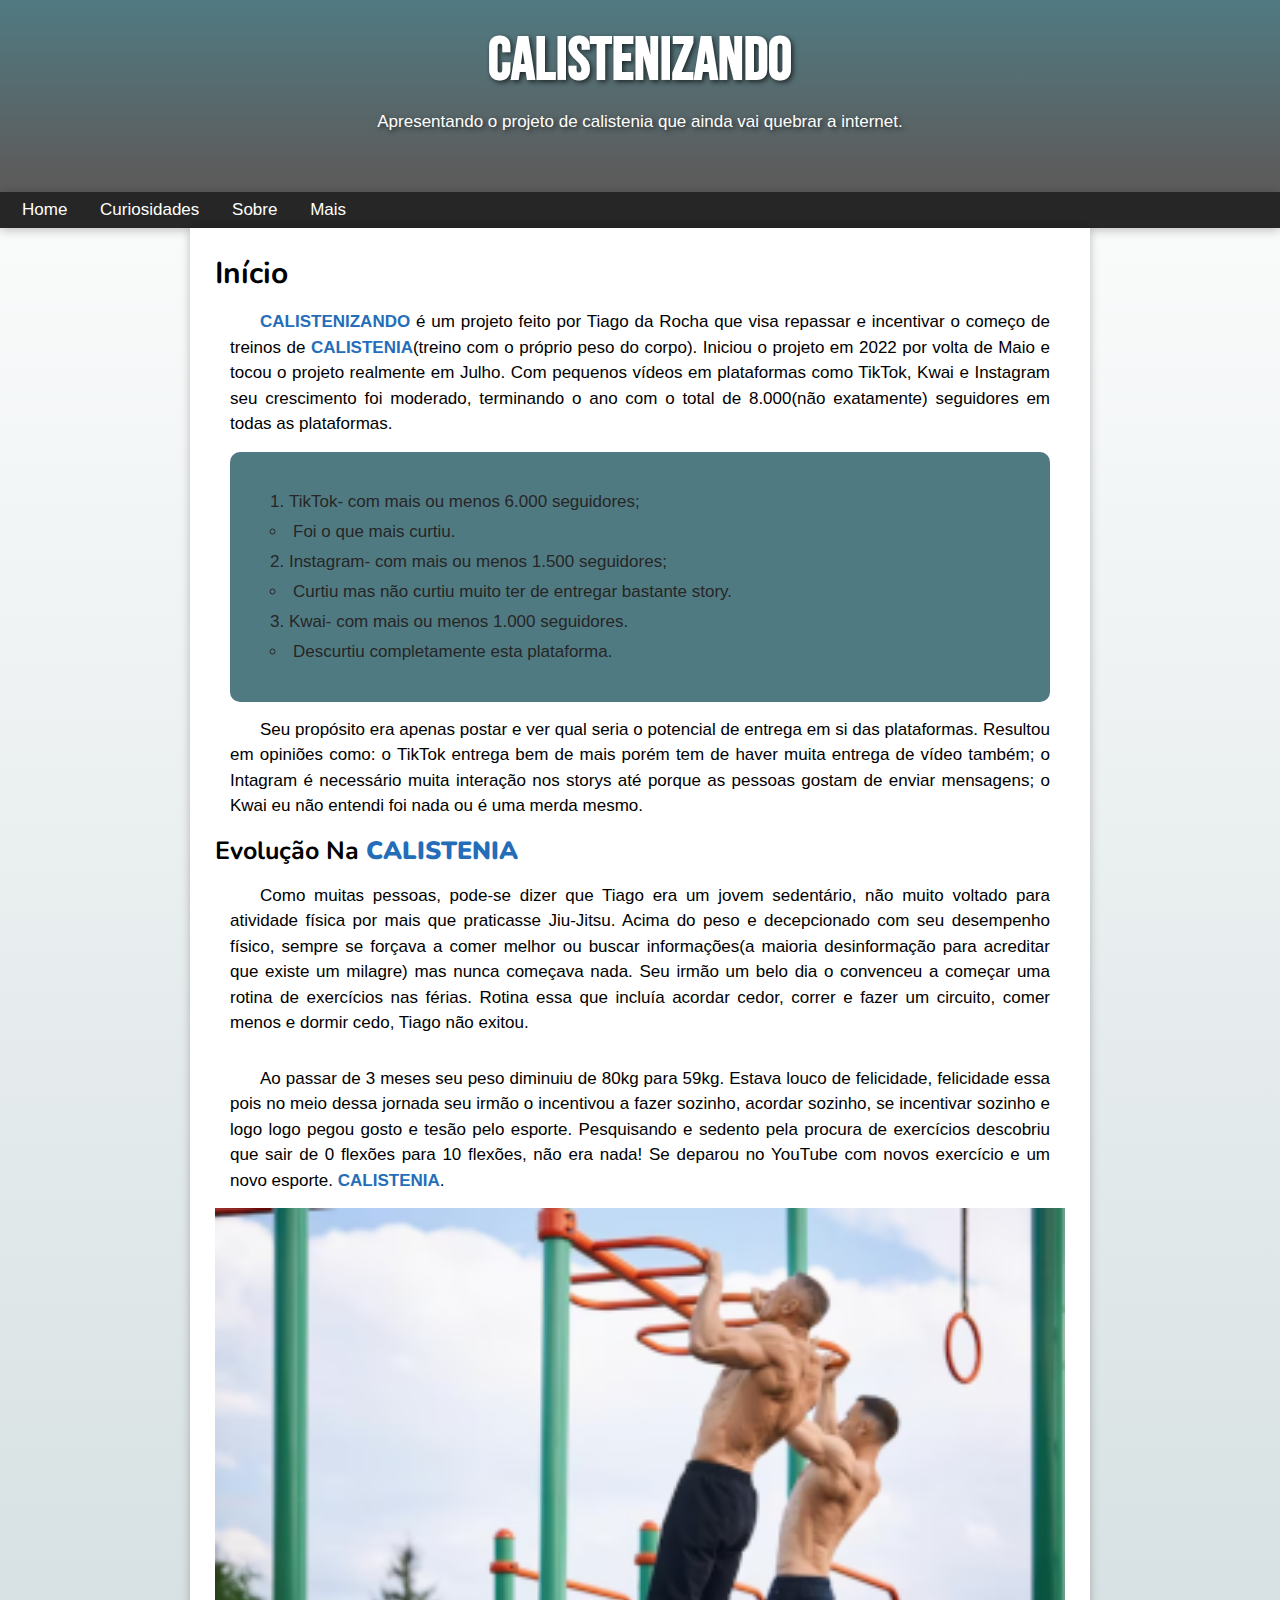
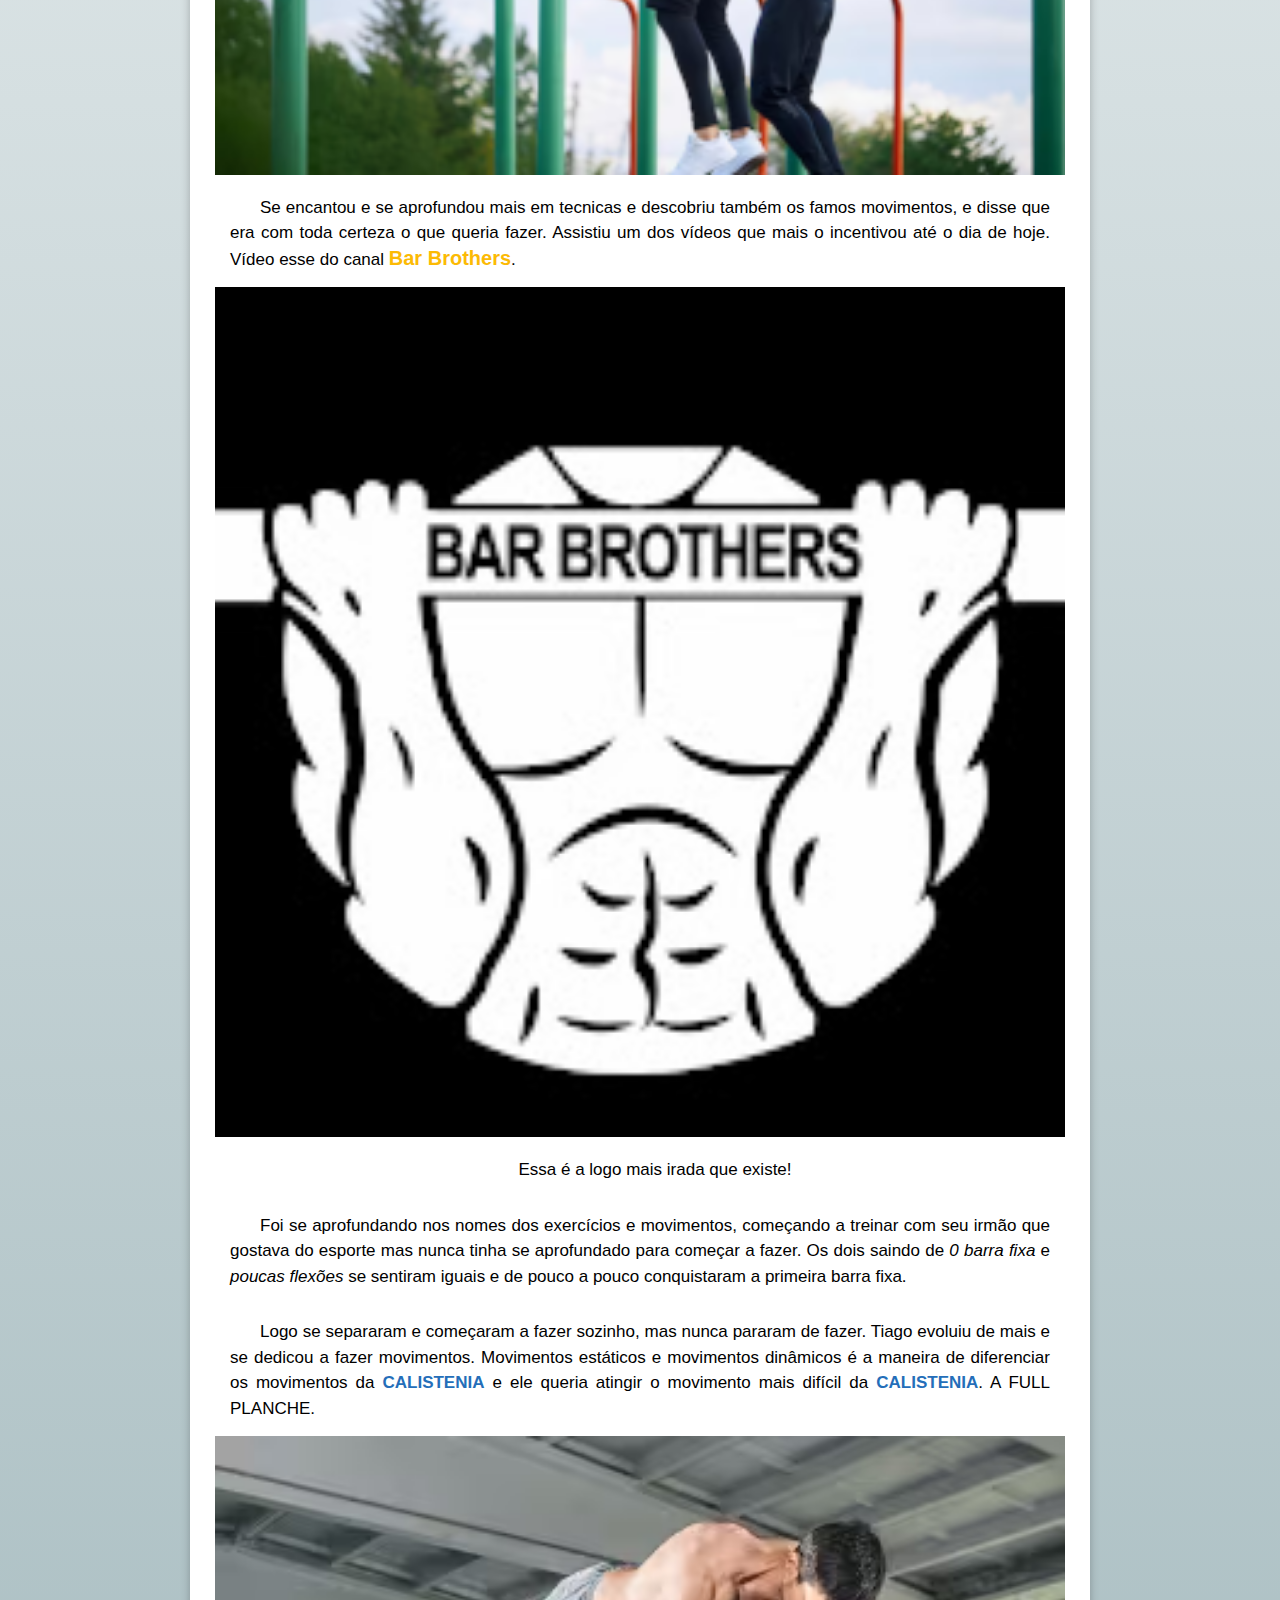
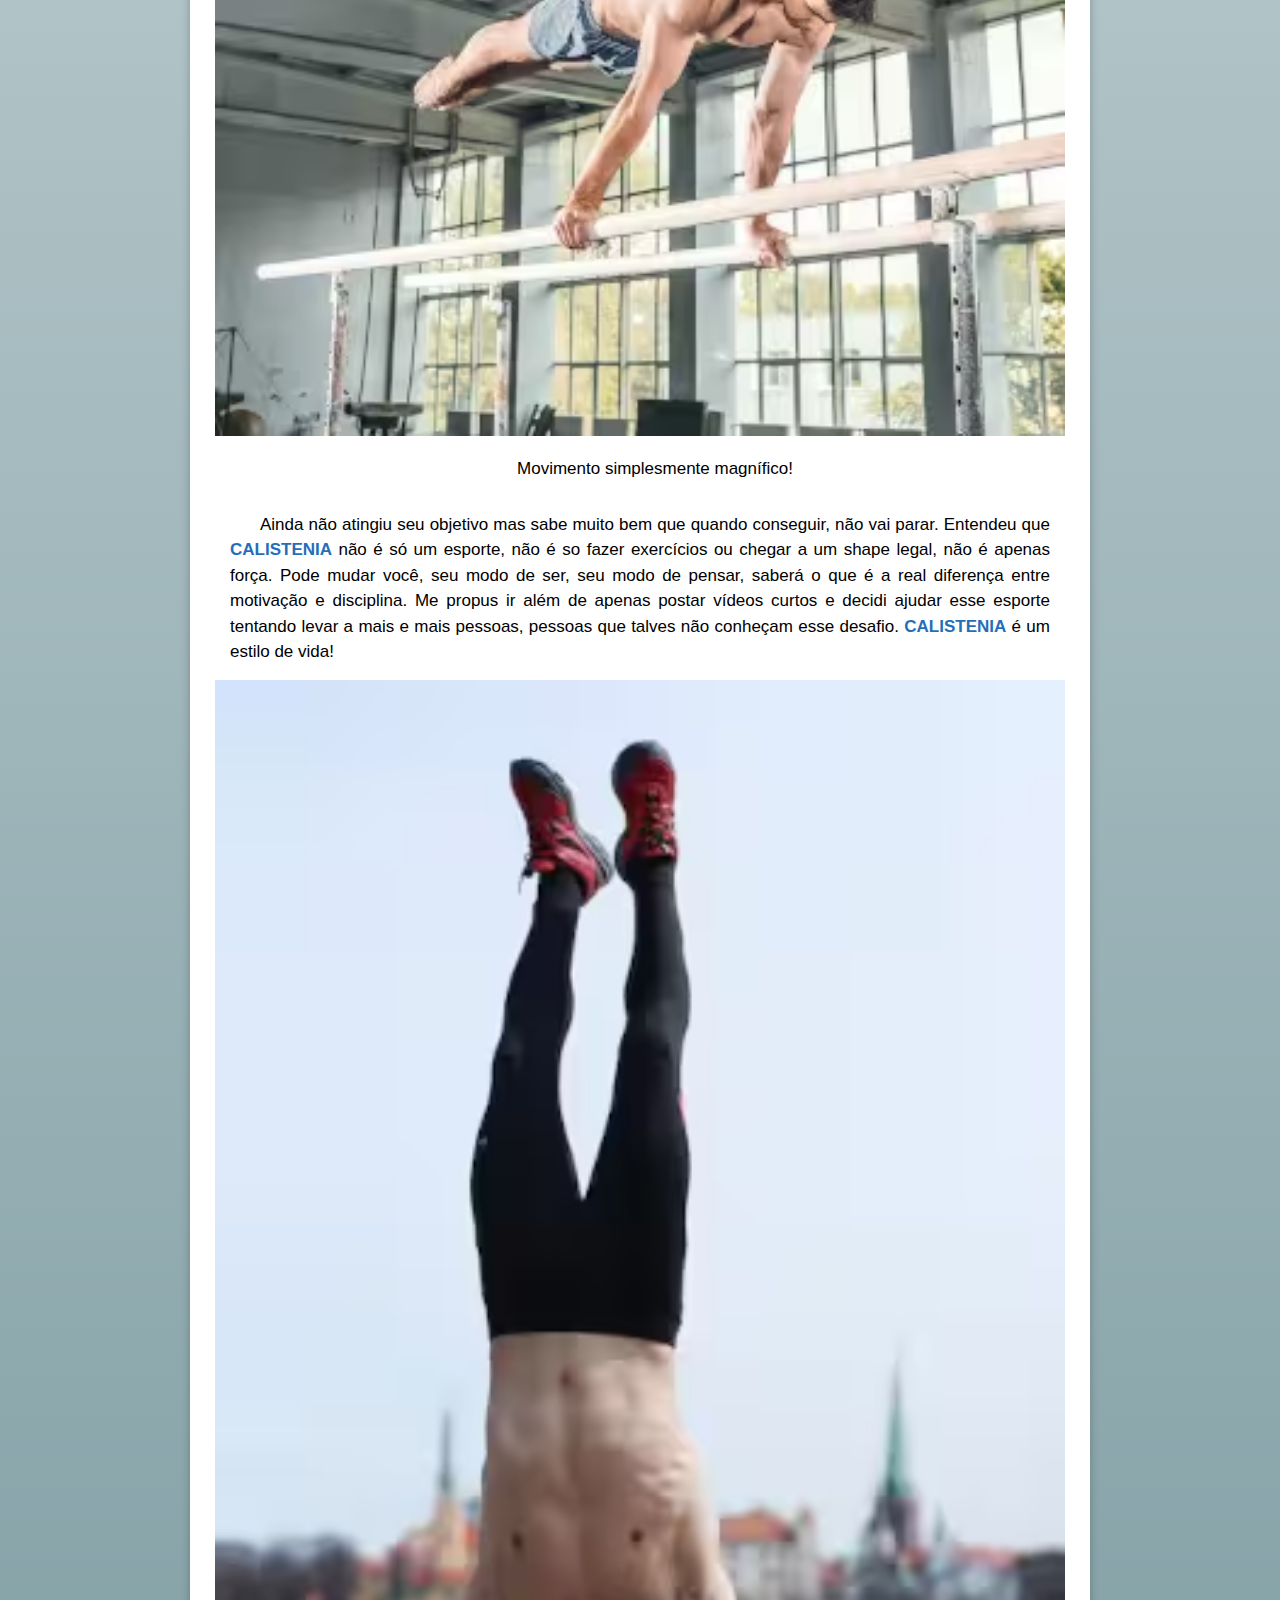
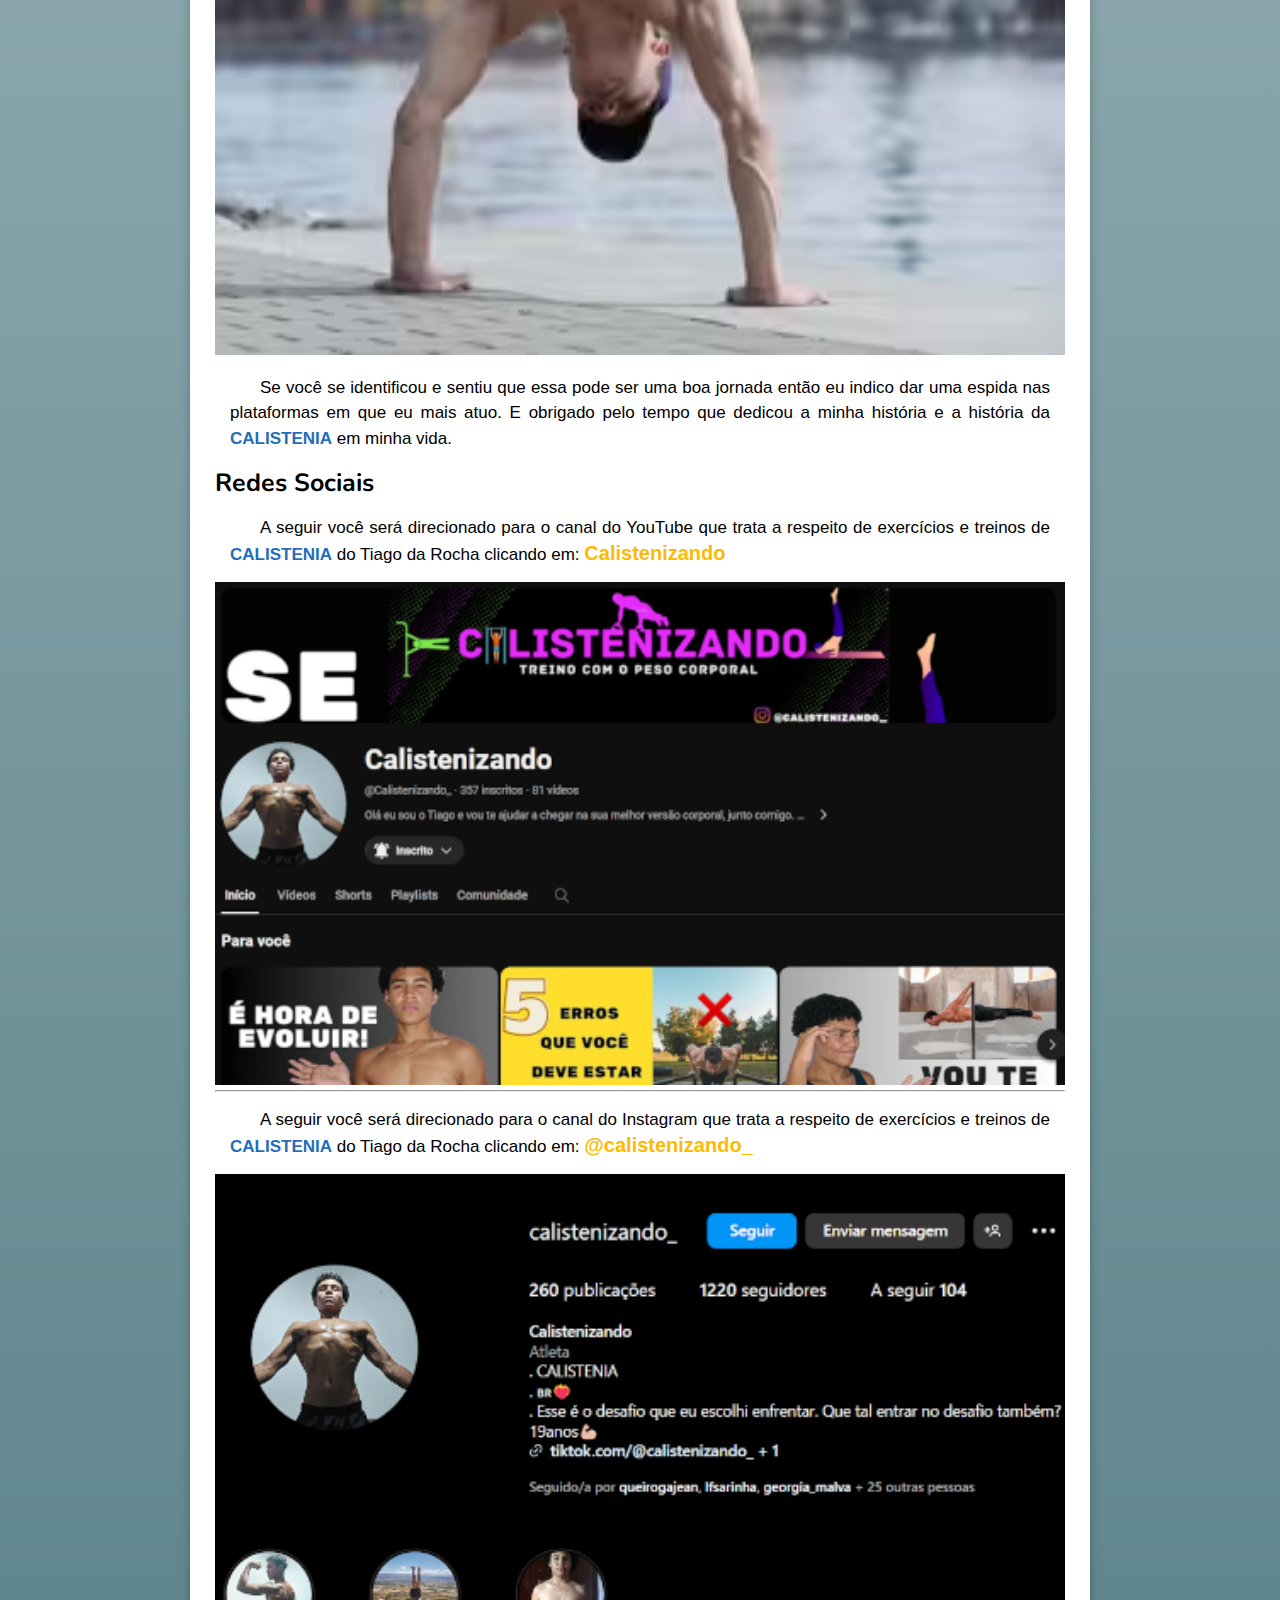
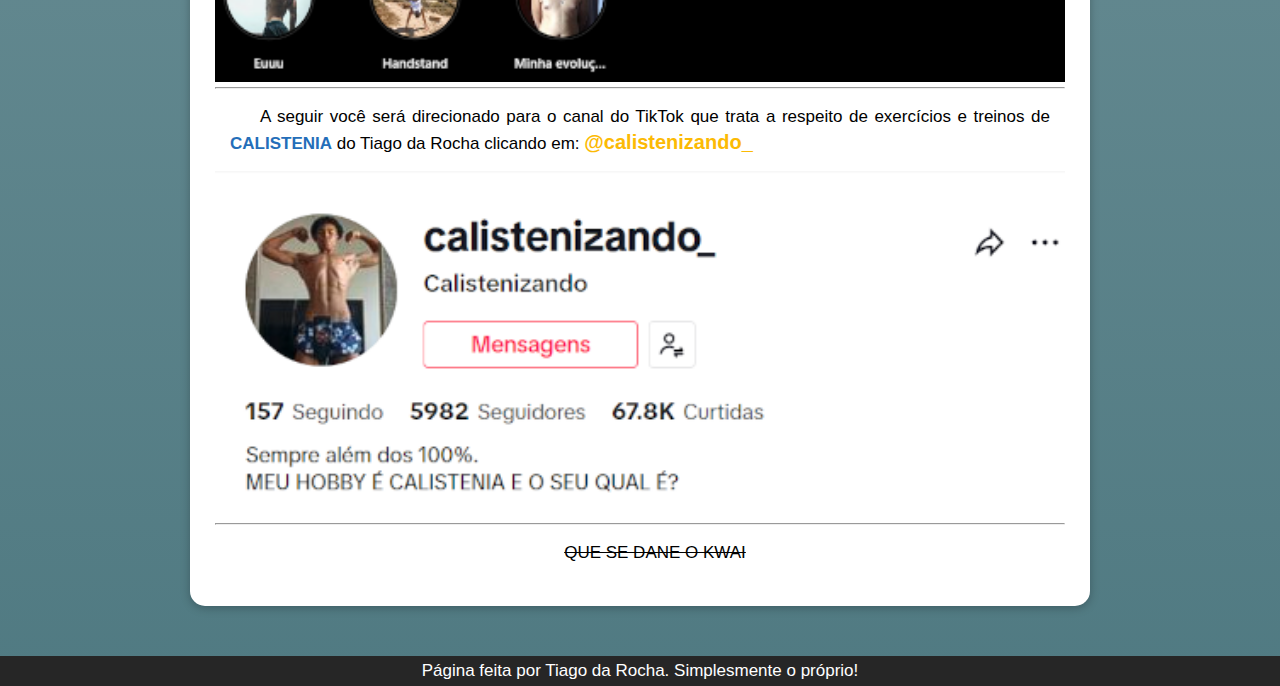
==== index.html @ 6c4c1289 "oi" ====
<!DOCTYPE html>
<html lang="pt-br">
<head>
    <meta charset="UTF-8">
    <meta name="viewport" content="width=device-width, initial-scale=1.0">
    <title>Trabalhando Com Links</title>
    <link rel="stylesheet" href="style.css">
</head>
<body>
    <header>
        <h1>CALISTENIZANDO</h1>
        <p>Apresentando o projeto de calistenia que ainda vai quebrar a internet.</p>
    </header>

    <nav>
        <a href="#">Home</a>
        <a href="#">Curiosidades</a>
        <a href="#">Sobre</a>
        <a href="#">Mais</a>
    </nav>

    <main>
        <article>
            <h1>Início</h1>
            <p>
                <strong>CALISTENIZANDO</strong> é um projeto feito por Tiago da Rocha que visa repassar e incentivar o começo de treinos de <strong>CALISTENIA</strong>(treino com o próprio peso do corpo). Iniciou o projeto em 2022 por volta de Maio e tocou o projeto realmente em Julho. Com pequenos vídeos em plataformas como TikTok, Kwai e Instagram seu crescimento foi moderado, terminando o ano com o total de 8.000(não exatamente) seguidores em todas as plataformas.
            </p>
            <div>
                <ol type="1">
                    <li>TikTok- com mais ou menos 6.000 seguidores;</li>
                        <ul>
                            <li>Foi o que mais curtiu.</li>
                        </ul>
                    <li>Instagram- com mais ou menos 1.500 seguidores;</li>
                        <ul>
                            <li>Curtiu mas não curtiu muito ter de entregar bastante story.</li>
                        </ul>
                    <li>Kwai- com mais ou menos 1.000 seguidores.</li>
                        <ul>
                            <li>Descurtiu completamente esta plataforma.</li>
                        </ul>
                </ol>
            </div>

            <p>
                Seu propósito era apenas postar e ver qual seria o potencial de entrega em si das plataformas. Resultou em opiniões como: o TikTok entrega bem de mais porém tem de haver muita entrega de vídeo também; o Intagram é necessário muita interação nos storys até porque as pessoas gostam de enviar mensagens; o Kwai eu não entendi foi nada ou é uma merda mesmo.
            </p>

            <h2>Evolução Na <strong>CALISTENIA</strong></h2>

            <p>
                Como muitas pessoas, pode-se dizer que Tiago era um jovem sedentário, não muito voltado para atividade física por mais que praticasse Jiu-Jitsu. Acima do peso e decepcionado com seu desempenho físico, sempre se forçava a comer melhor ou buscar informações(a maioria desinformação para acreditar que existe um milagre) mas nunca começava nada. Seu irmão um belo dia o convenceu a começar uma rotina de exercícios nas férias. Rotina essa que incluía acordar cedor, correr e fazer um circuito, comer menos e dormir cedo, Tiago não exitou.
            </p>

            <p>
                Ao passar de 3 meses seu peso diminuiu de 80kg para 59kg. Estava louco de felicidade, felicidade essa pois no meio dessa jornada seu irmão o incentivou a fazer sozinho, acordar sozinho, se incentivar sozinho e logo logo pegou gosto e tesão pelo esporte. Pesquisando e sedento pela procura de exercícios descobriu que sair de 0 flexões para 10 flexões, não era nada! Se deparou no YouTube com novos exercício e um novo esporte. <strong>CALISTENIA</strong>.
            </p>

            <img src="imagens/p1.calistenia.png" alt="iniciocalistenia">

            <p>
                Se encantou e se aprofundou mais em tecnicas e descobriu também os famos movimentos, e disse que era com toda certeza o que queria fazer. Assistiu um dos vídeos que mais o incentivou até o dia de hoje. Vídeo esse do canal <a href="https://www.youtube.com/@BarBrothers1" target="_blank" rel="external">Bar Brothers</a>.
            </p>

            <img src="imagens/logobarbrothers.jpg" alt="BarBrothers">
        
            <p class="meio">
                Essa é a logo mais irada que existe!
            </p>

            <p>
                Foi se aprofundando nos nomes dos exercícios e movimentos, começando a treinar com seu irmão que gostava do esporte mas nunca tinha se aprofundado para começar a fazer. Os dois saindo de <em>0 barra fixa</em> e <em>poucas flexões</em> se sentiram iguais e de pouco a pouco conquistaram a primeira barra fixa.
            </p>
        
            <p>
                Logo se separaram e começaram a fazer sozinho, mas nunca pararam de fazer. Tiago evoluiu de mais e se dedicou a fazer movimentos. Movimentos estáticos e movimentos dinâmicos é a maneira de diferenciar os movimentos da <strong>CALISTENIA</strong> e ele queria atingir o movimento mais difícil da <strong>CALISTENIA</strong>. A FULL PLANCHE.
            </p>

            <img src="imagens/p2.calistenia.avif" alt="FullPlanche">
            <p class="meio">
                Movimento simplesmente magnífico!
            </p>
            
            <p>
                Ainda não atingiu seu objetivo mas sabe muito bem que quando conseguir, não vai parar. Entendeu que <strong>CALISTENIA</strong> não é só um esporte, não é so fazer exercícios ou chegar a um shape legal, não é apenas força. Pode mudar você, seu modo de ser, seu modo de pensar, saberá o que é a real diferença entre motivação e disciplina. Me propus ir além de apenas postar vídeos curtos e decidi ajudar esse esporte tentando levar a mais e mais pessoas, pessoas que talves não conheçam esse desafio. <strong>CALISTENIA</strong> é um estilo de vida!
            </p>

            <img src="imagens/p3.calistenia.avif" alt="EstiloDeVida">

            <p>
                Se você se identificou e sentiu que essa pode ser uma boa jornada então eu indico dar uma espida nas plataformas em que eu mais atuo. E obrigado pelo tempo que dedicou a minha história e a história da <strong>CALISTENIA</strong> em minha vida.
            </p>
            
            <h2>Redes Sociais</h2>

            <p>
                A seguir você será direcionado para o canal do YouTube que trata a respeito de exercícios e treinos de <strong>CALISTENIA</strong> do Tiago da Rocha clicando em: <a href="https://www.youtube.com/@Calistenizando_" target="_blank" rel="external">Calistenizando</a>
            </p>

            <img src="imagens/calistenizando1.png" alt="CalistenizandoYouTube">

            <hr>
            <p>
                A seguir você será direcionado para o canal do Instagram que trata a respeito de exercícios e treinos de <strong>CALISTENIA</strong> do Tiago da Rocha clicando em: <a href="https://www.instagram.com/calistenizando_/" target="_blank" rel="external">@calistenizando_</a>
            </p>

            <img src="imagens/calistenizando2.png" alt="CalistenizandoInstagram">

            <hr>
            <p>
                A seguir você será direcionado para o canal do TikTok que trata a respeito de exercícios e treinos de <strong>CALISTENIA</strong> do Tiago da Rocha clicando em: <a href="https://www.tiktok.com/@calistenizando_" target="_blank" rel="external">@calistenizando_</a>
            </p>

            <img src="imagens/calistenizando3.png" alt="CalistenizandoTikTok">

            <hr>

            <p class="meio">
                <del>QUE SE DANE O KWAI</del>
            </p>
        
        </article>
    </main>
    <footer>
        Página feita por Tiago da Rocha. Simplesmente o próprio!
    </footer>
</body>
</html>
---- style.css ----
@charset "UTF-8";

@import url('https://fonts.googleapis.com/css2?family=Bebas+Neue&family=Oswald:wght@200..700&display=swap');


@import url('https://fonts.googleapis.com/css2?family=Bebas+Neue&family=Nunito:ital,wght@0,200..1000;1,200..1000&family=Oswald:wght@200..700&display=swap');

/* 
Cores do Site:
    #8F553F
    #F2E8E4
    #262626
    #E2E8CE
    #748386

*/


* {
    margin: 0px;
    padding: 0px;
}

/* Varáveis em CSS */

:root {
    --cor0: #ffffff;
    --cor1: #507a82;
    --cor2: #246EB9;
    --cor3: #FCBA04;
    --cor4: #262626; 

    --font-padrao: Arial, Verdana, Helvetica, sans-serif;
    --font-destaque: 'Bebas Neue';
    --font-h: 'Nunito';
}

/* Corpo do Site */

body{
    background-image: linear-gradient(to bottom, var(--cor0), var(--cor1));
    font: normal 500 17px var(--font-padrao);
}

/* Cabeça do Site */

header {
    background-image: linear-gradient(to bottom, var(--cor1), #424242db 90%);
    text-align: center;
    padding: 25px;
    padding-bottom: 60px;
    color: white;
    text-shadow: 2px 2px 5px rgba(0, 0, 0, 0.648);
}

header > h1 {
    font-family: var(--font-destaque);
    padding-bottom: 15px;
    font-size: 60px;
}

header > p {
    margin-left: 10px;
    margin-right: 10px;
}

/* Barra de Navegação do Site */

nav {
    background-color: var(--cor4);
    padding: 8px;
    box-shadow: 0px 2px 10px rgba(0, 0, 0, 0.250);
}

nav > a {
    color: var(--cor0);
    text-decoration: none;
    margin: 5px;
    padding: 9px;
}

nav > a:hover {
    background-color: var(--cor2);
    border-radius: 10px;
    text-decoration: underline;
}

/* Conteúdo Principal */

main {
    background-color: white;
    margin: auto;
    max-width: 900px;
    min-width: 300px;
    box-shadow: 0px 2px 10px rgba(0, 0, 0, 0.250);
    border-bottom-left-radius: 15px;
    border-bottom-right-radius: 15px;
}

main > article {
    margin: auto;
    padding: 25px;
    margin-bottom: 50px;
}

/* Font do Conteúdo Principal */

main h1 {
    font-family: 'Nunito';
    font-size: 30px;
}

main h2 {
    font-family: 'Nunito';
    font-size: 25px;
}

main p {
    text-align: justify;
    text-indent: 30px;
    padding: 15px;
    line-height: 1.5em;
}

main ol {
    background-color: var(--cor1);
    list-style-position: inside;
    padding: 35px;
    color: var(--cor4);
    border-radius: 10px;
    margin-left: 15px;
    margin-right: 15px;
}

main li {
    padding: 5px;
}

main strong {
    color: var(--cor2);
}

main a {
    color: var(--cor3);
    text-decoration: none;
    font-weight: 600;
    font-size: 20px; 
}

main a:hover {
    background-color: var(--cor1);
    text-decoration: underline;
}

main p.meio {
    text-align: center;
}

/* Imagens do Site */

main img{
    width: 100%;
}







/* Rodapé do Site */

footer {
    background-color: var(--cor4);
    color: var(--cor0);
    text-align: center;
    padding: 5px;
}
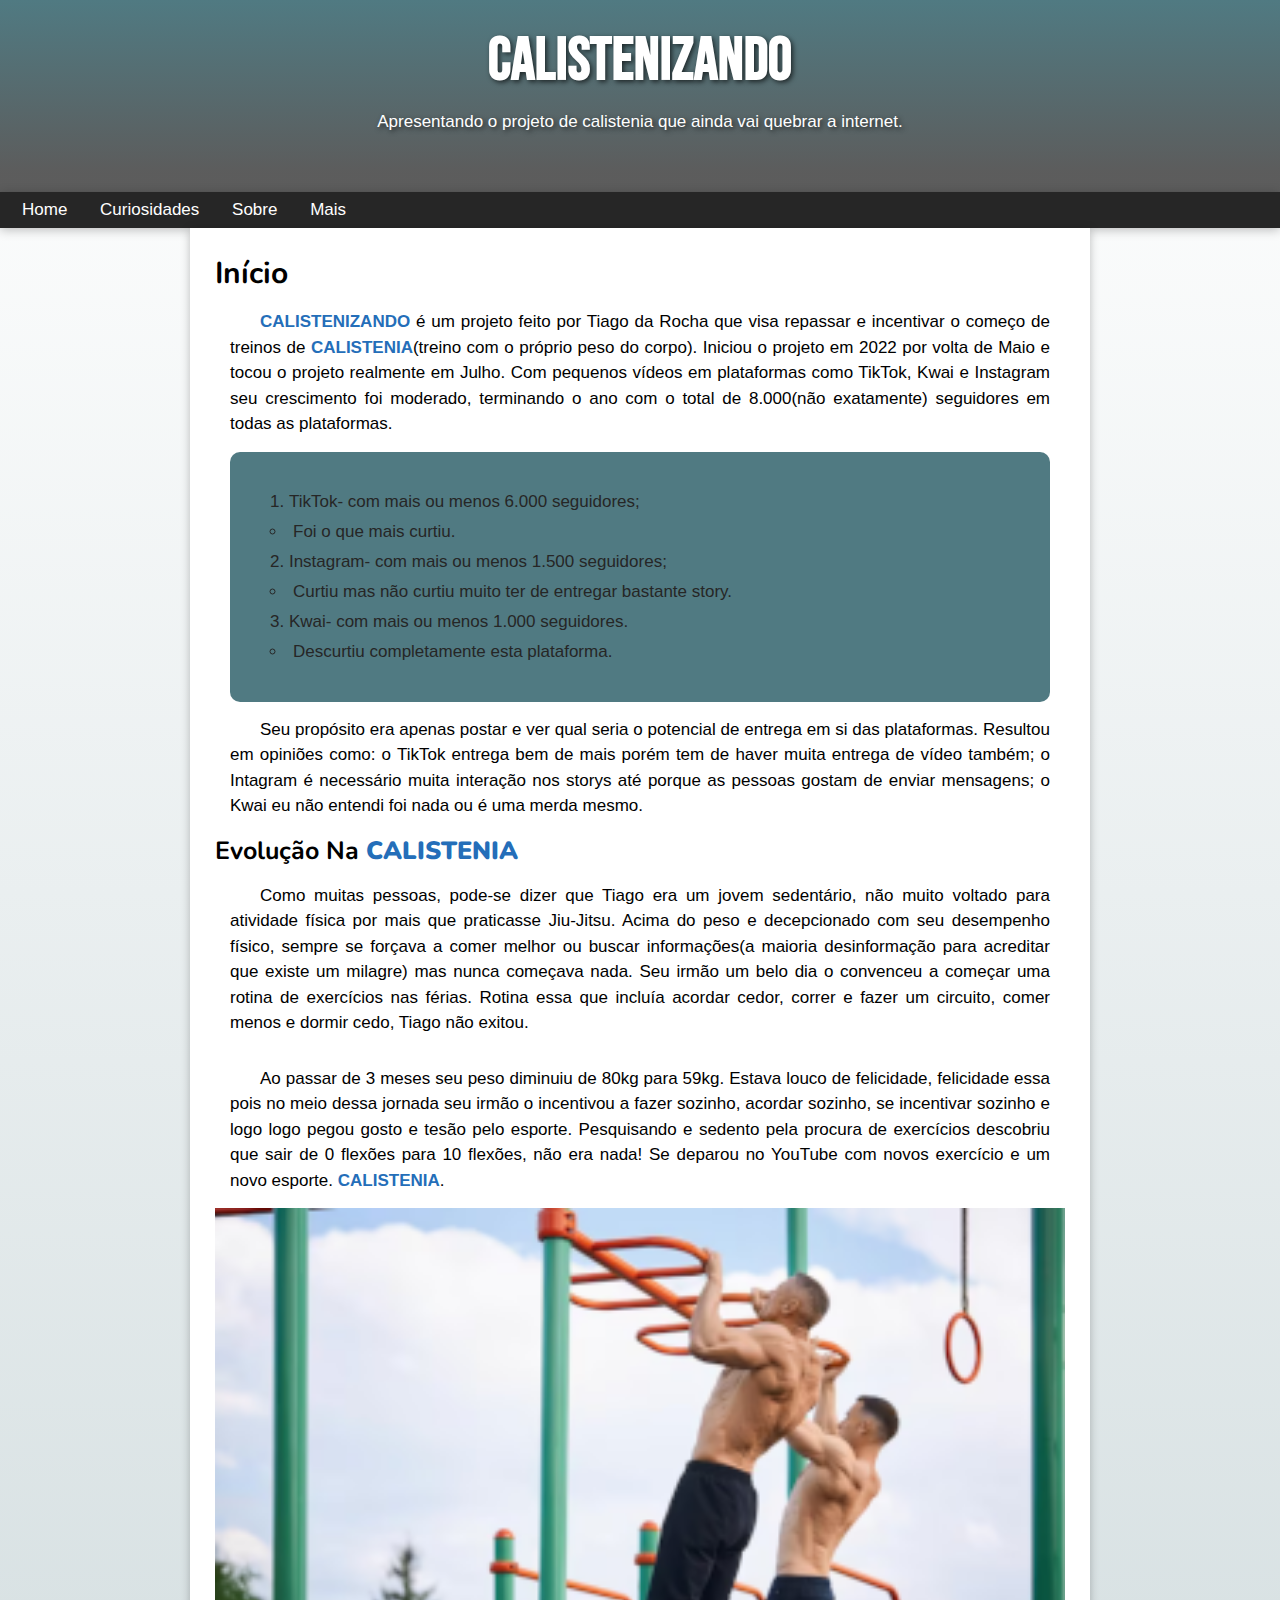
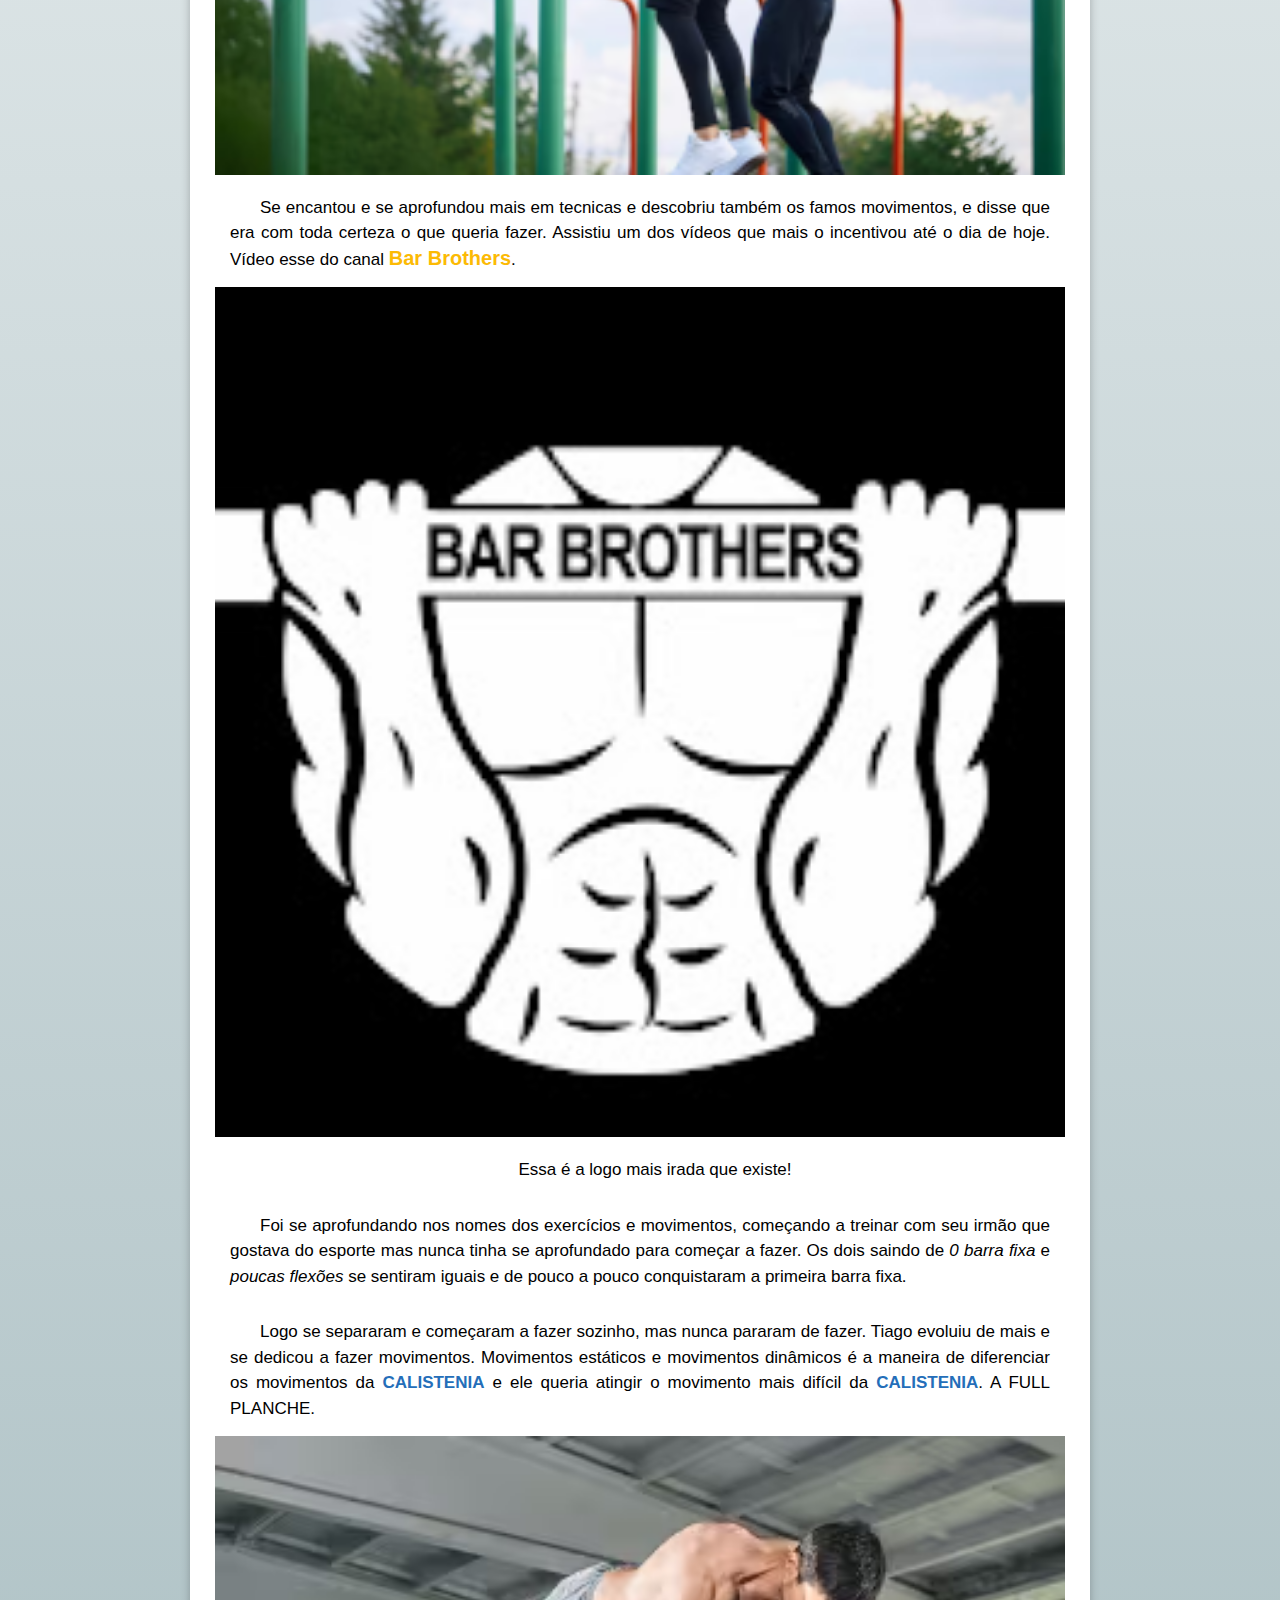
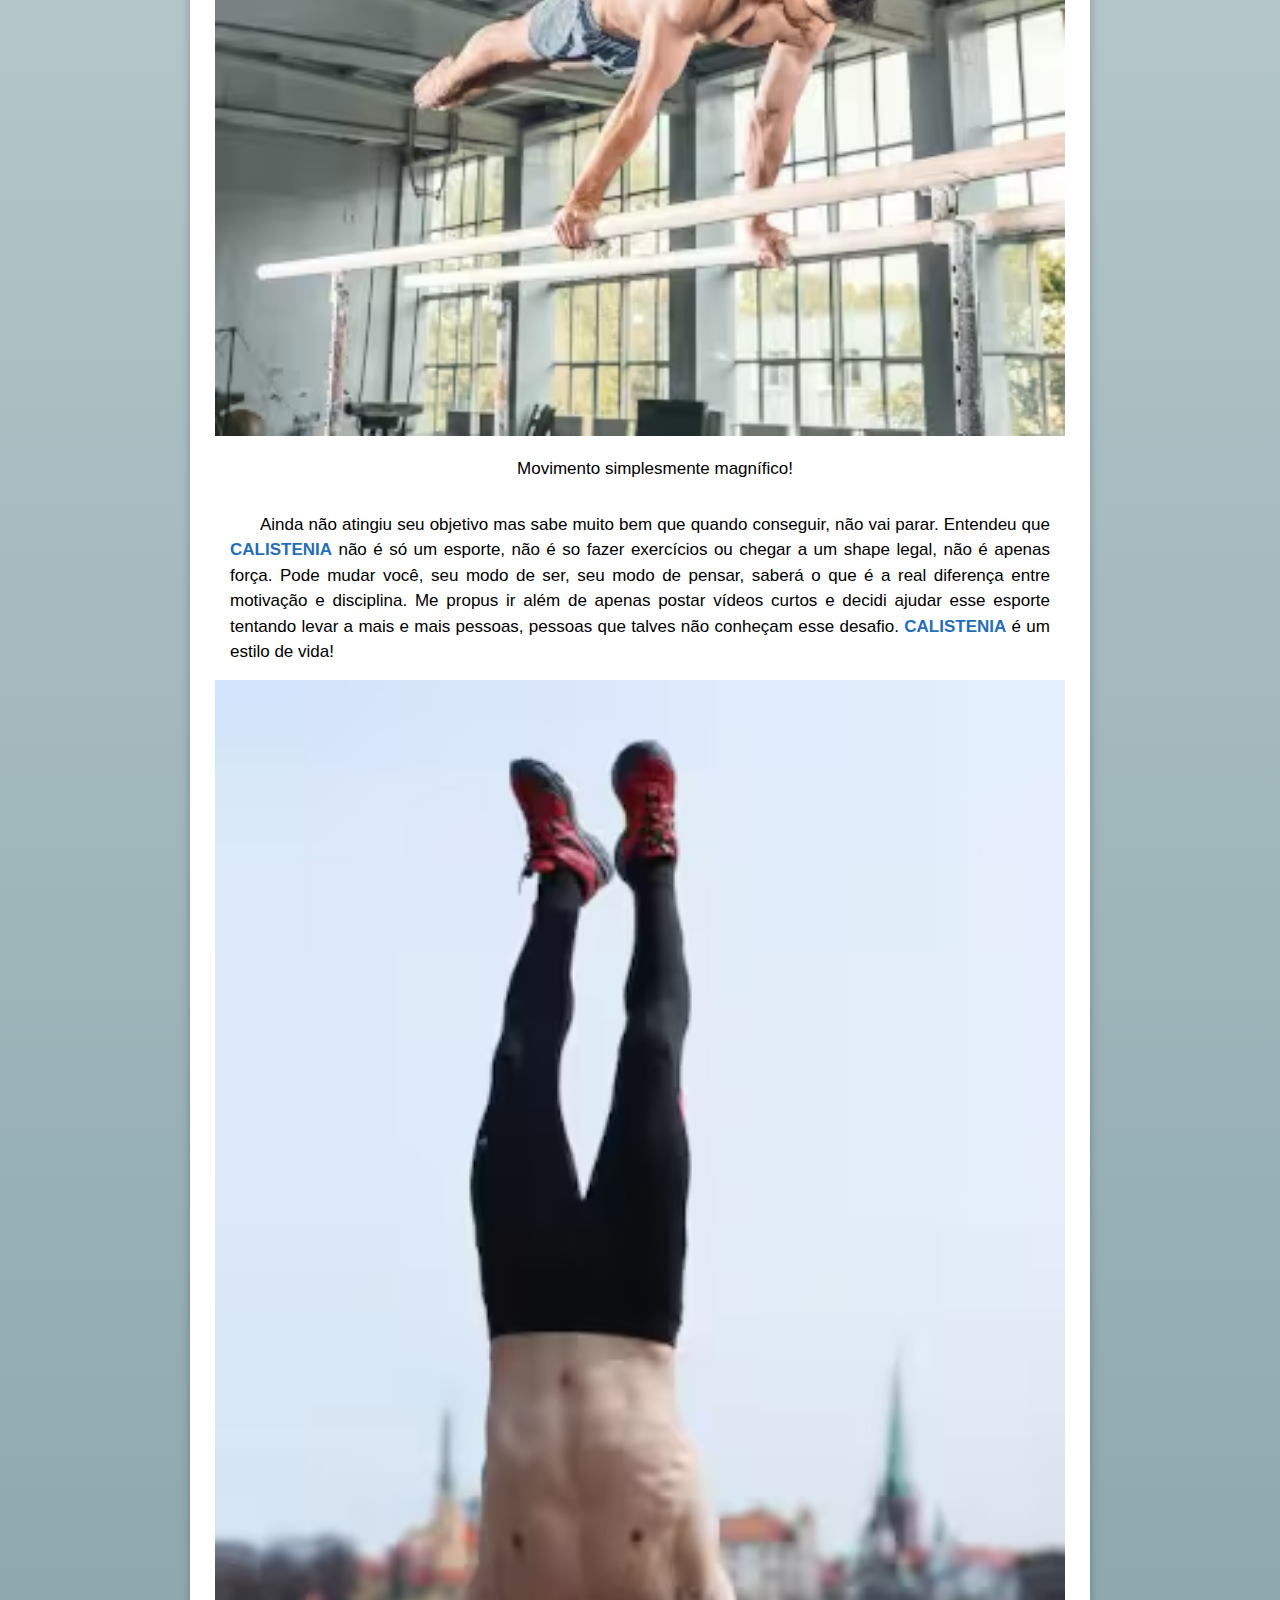
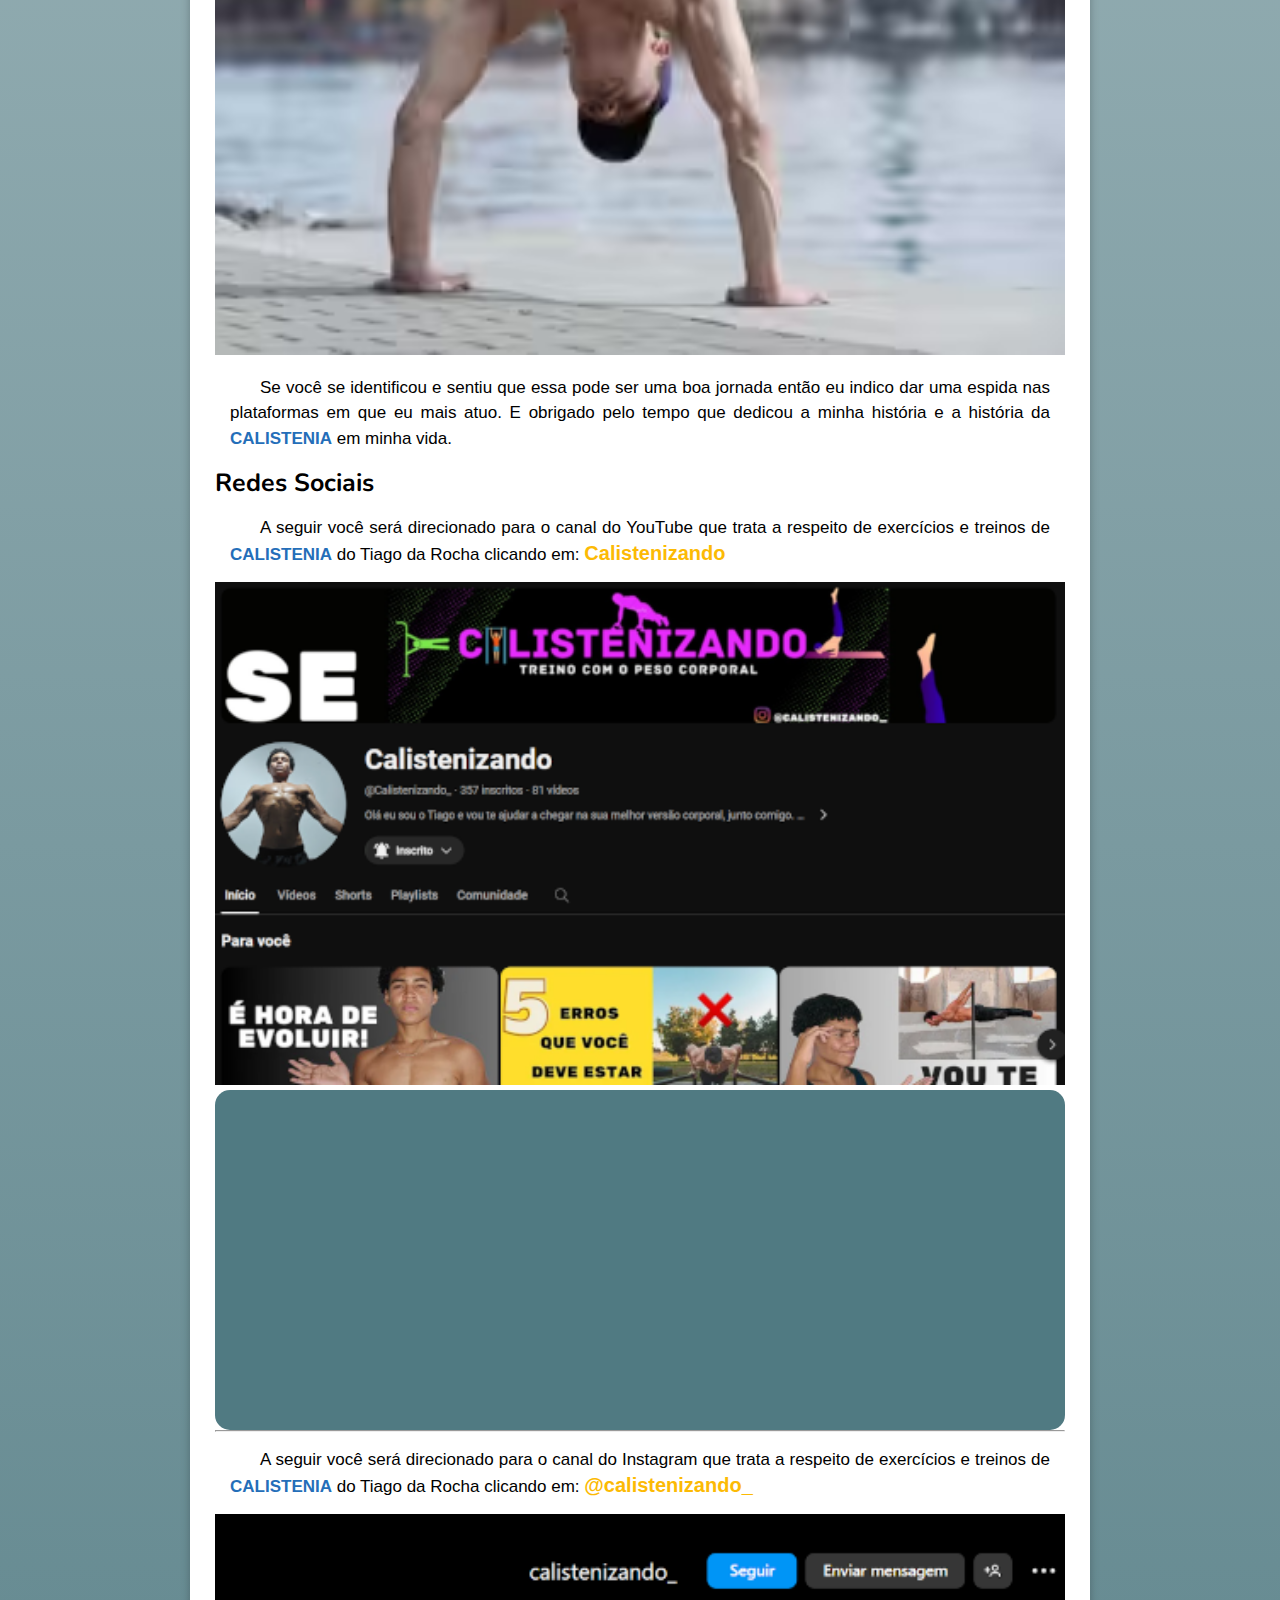
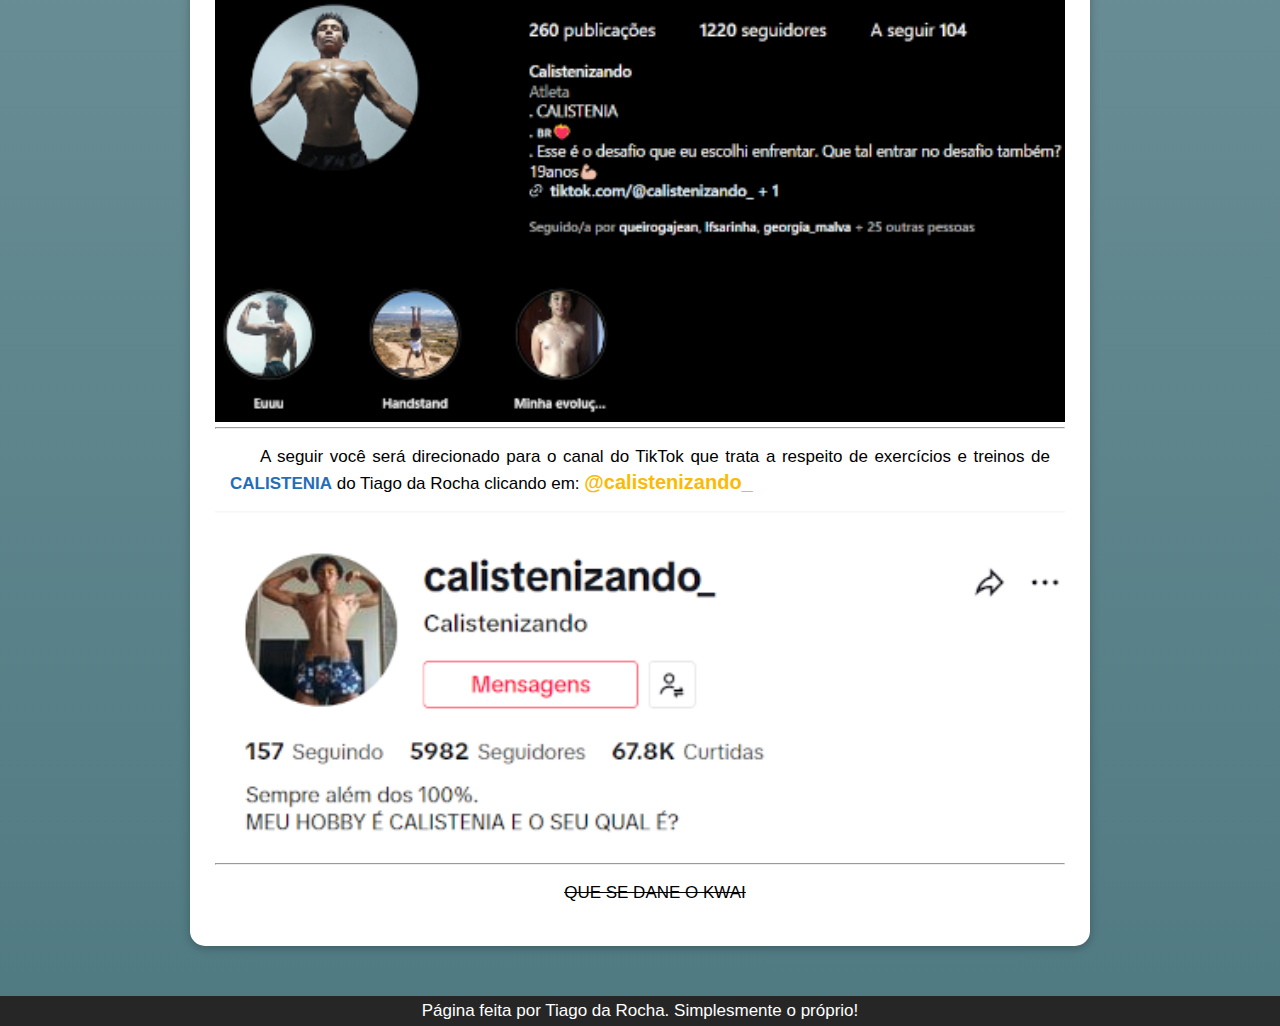
==== commit c947ed5a: "Video" ====
--- a/index.html
+++ b/index.html
@@ -99,6 +99,10 @@
 
             <img src="imagens/calistenizando1.png" alt="CalistenizandoYouTube">
 
+            <div id="video">
+                <iframe width="560" height="315" src="https://www.youtube.com/embed/x0z61s6JTIc?si=1eXqj53Hwbd_tjDu" title="YouTube video player" frameborder="0" allow="accelerometer; autoplay; clipboard-write; encrypted-media; gyroscope; picture-in-picture; web-share" referrerpolicy="strict-origin-when-cross-origin" allowfullscreen></iframe>
+            </div>
+
             <hr>
             <p>
                 A seguir você será direcionado para o canal do Instagram que trata a respeito de exercícios e treinos de <strong>CALISTENIA</strong> do Tiago da Rocha clicando em: <a href="https://www.instagram.com/calistenizando_/" target="_blank" rel="external">@calistenizando_</a>
--- a/style.css
+++ b/style.css
@@ -162,11 +162,27 @@
     width: 100%;
 }
 
+/* Vídeo do Site */
 
+main div#video {
+    background-color: var(--cor1);
+    height: 300px;
+    padding: 20px;
+    position: relative;
+    background-size: 100% 100%;
+    border-radius: 15px;
+    
+}
 
-
-
-
+main iframe {
+    position: absolute;
+    background-size: 100% 100%;
+    left: 50%;
+    top: 50%;
+    transform: translate(-50%, -50%);
+    width: 100%;
+    max-width: 700px;
+}
 
 /* Rodapé do Site */
 
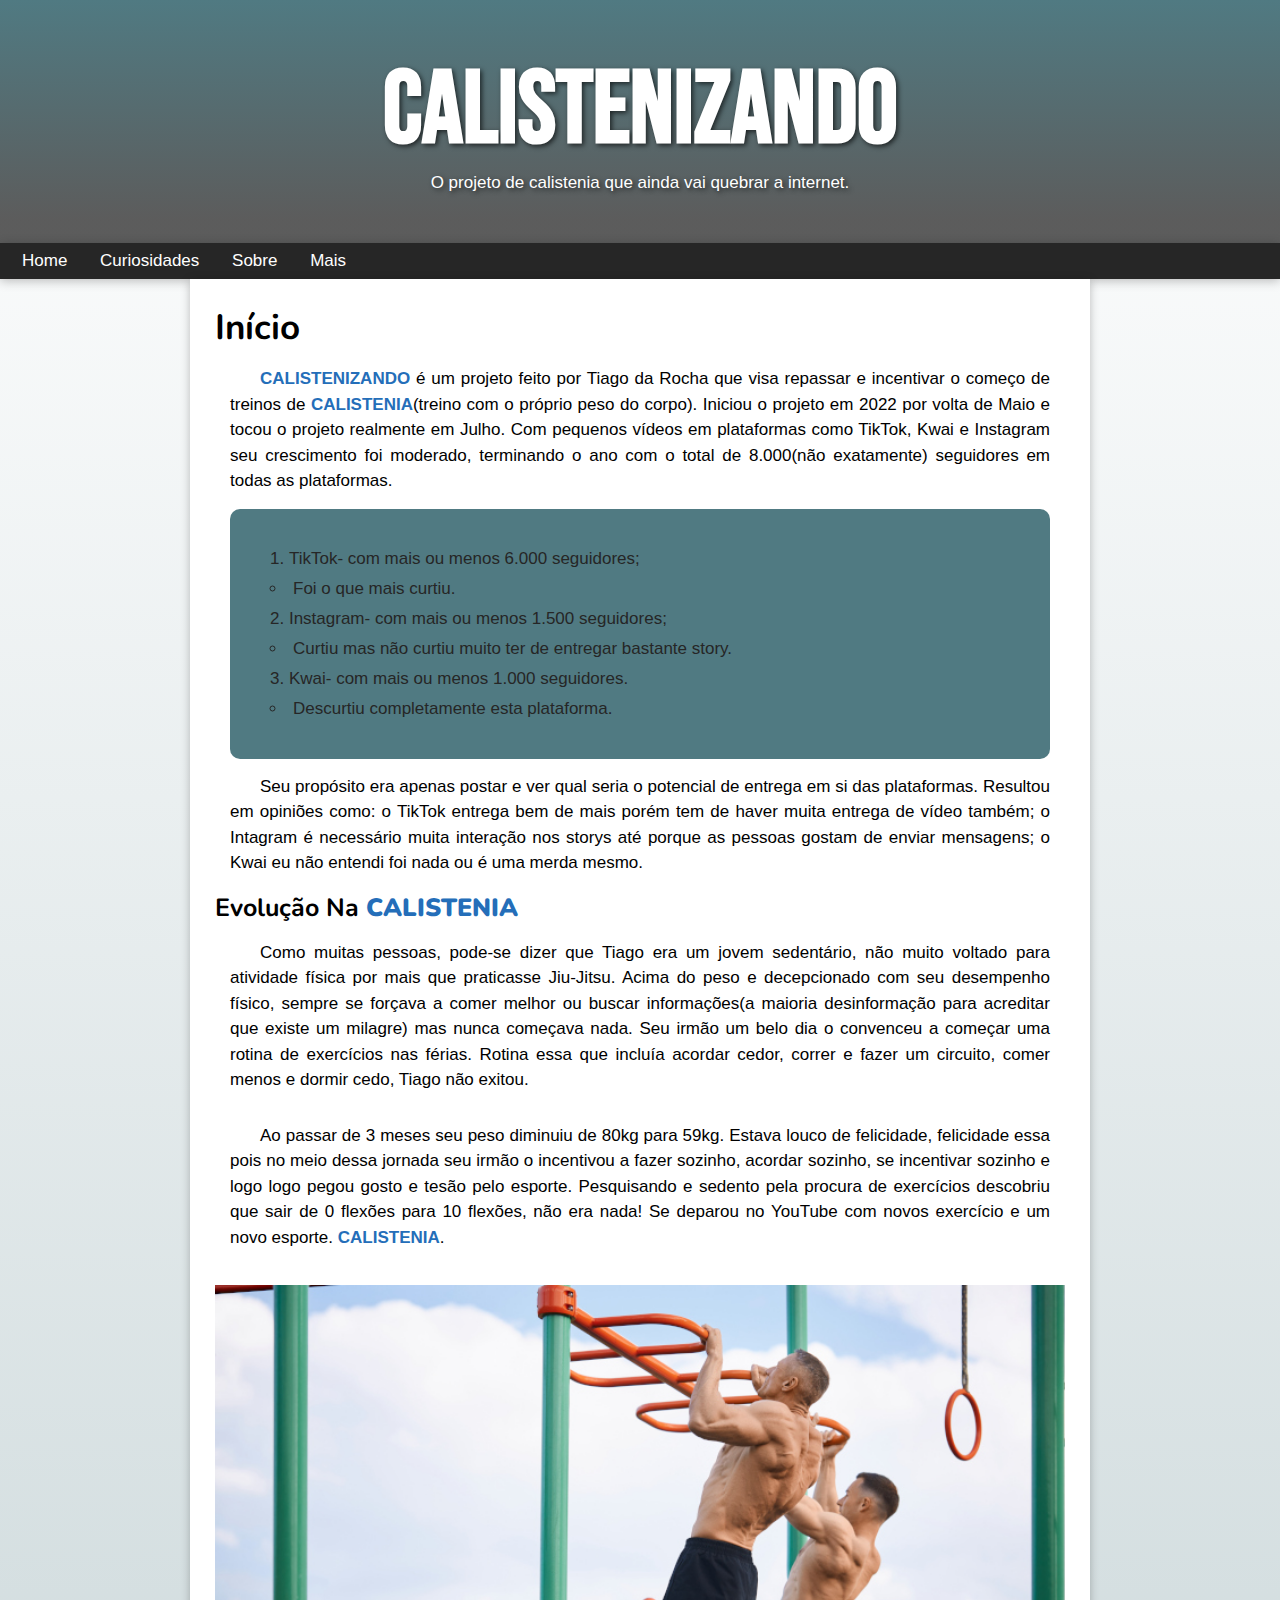
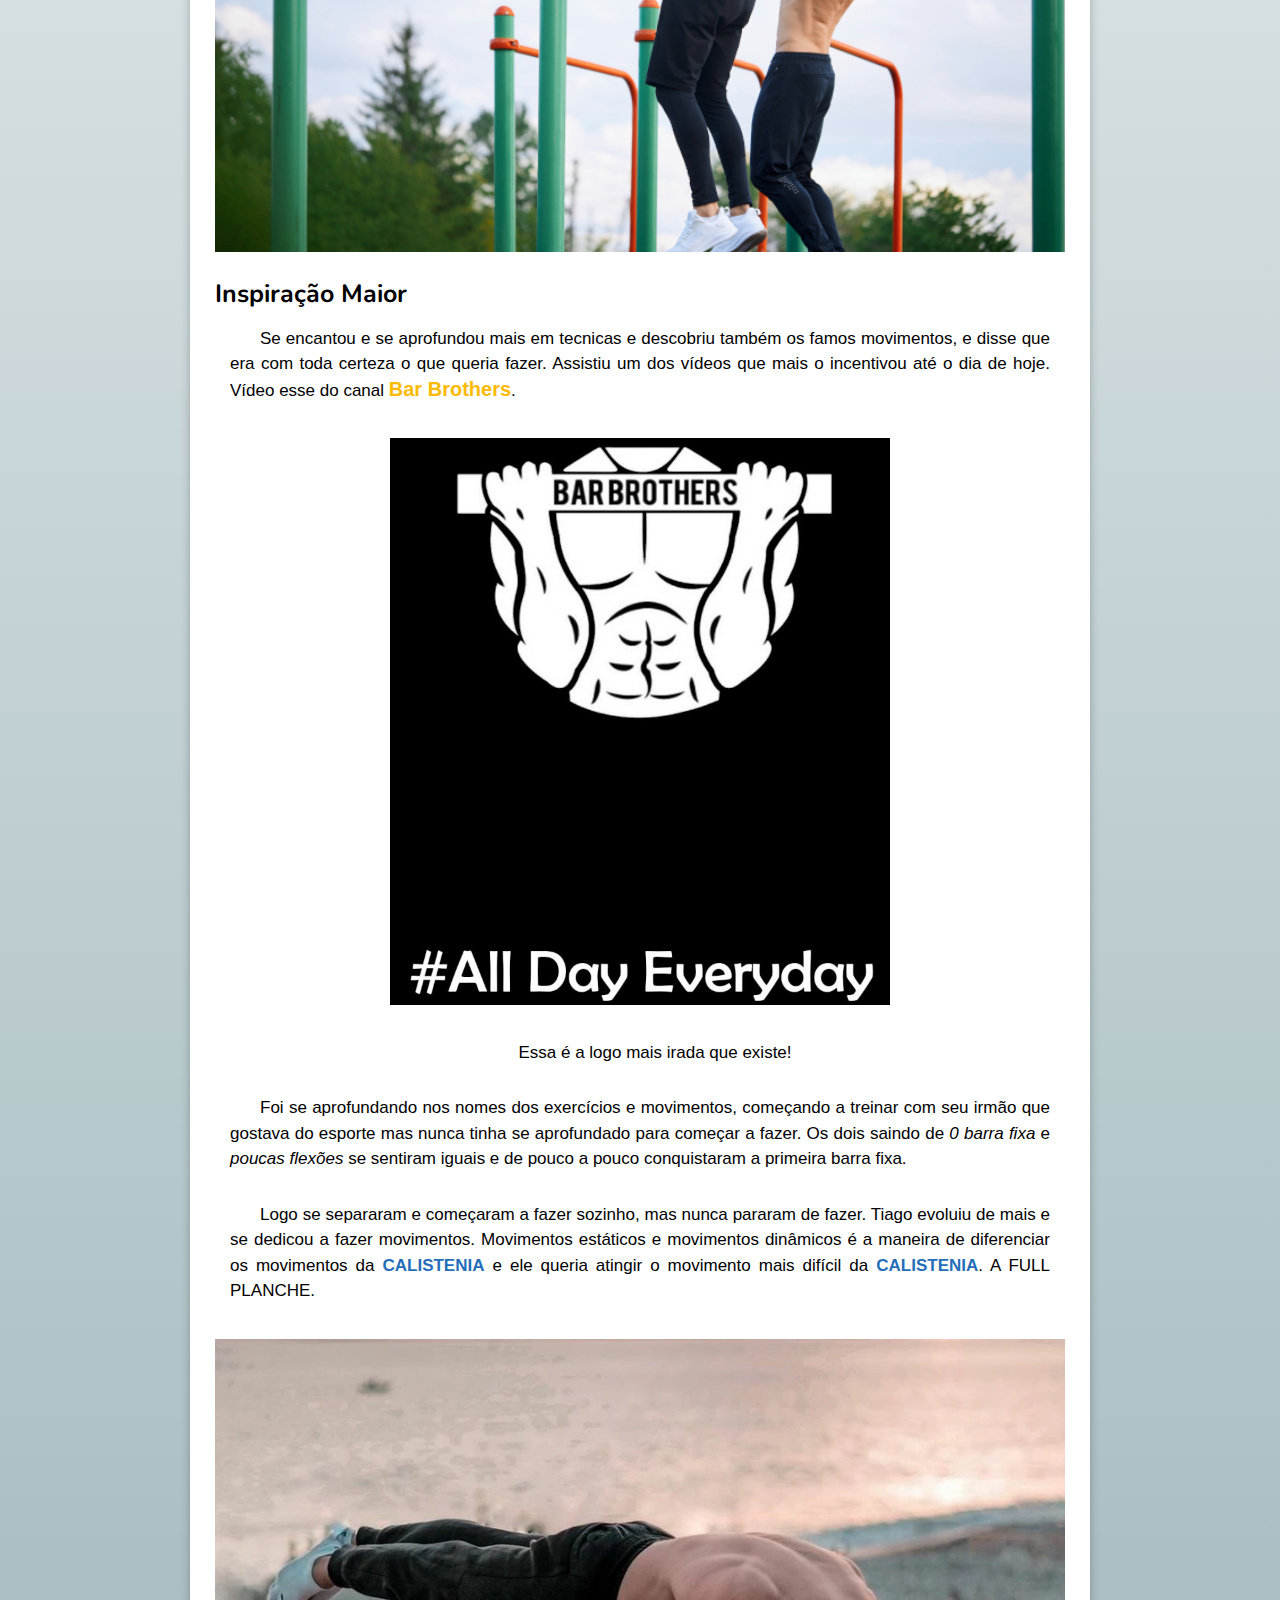
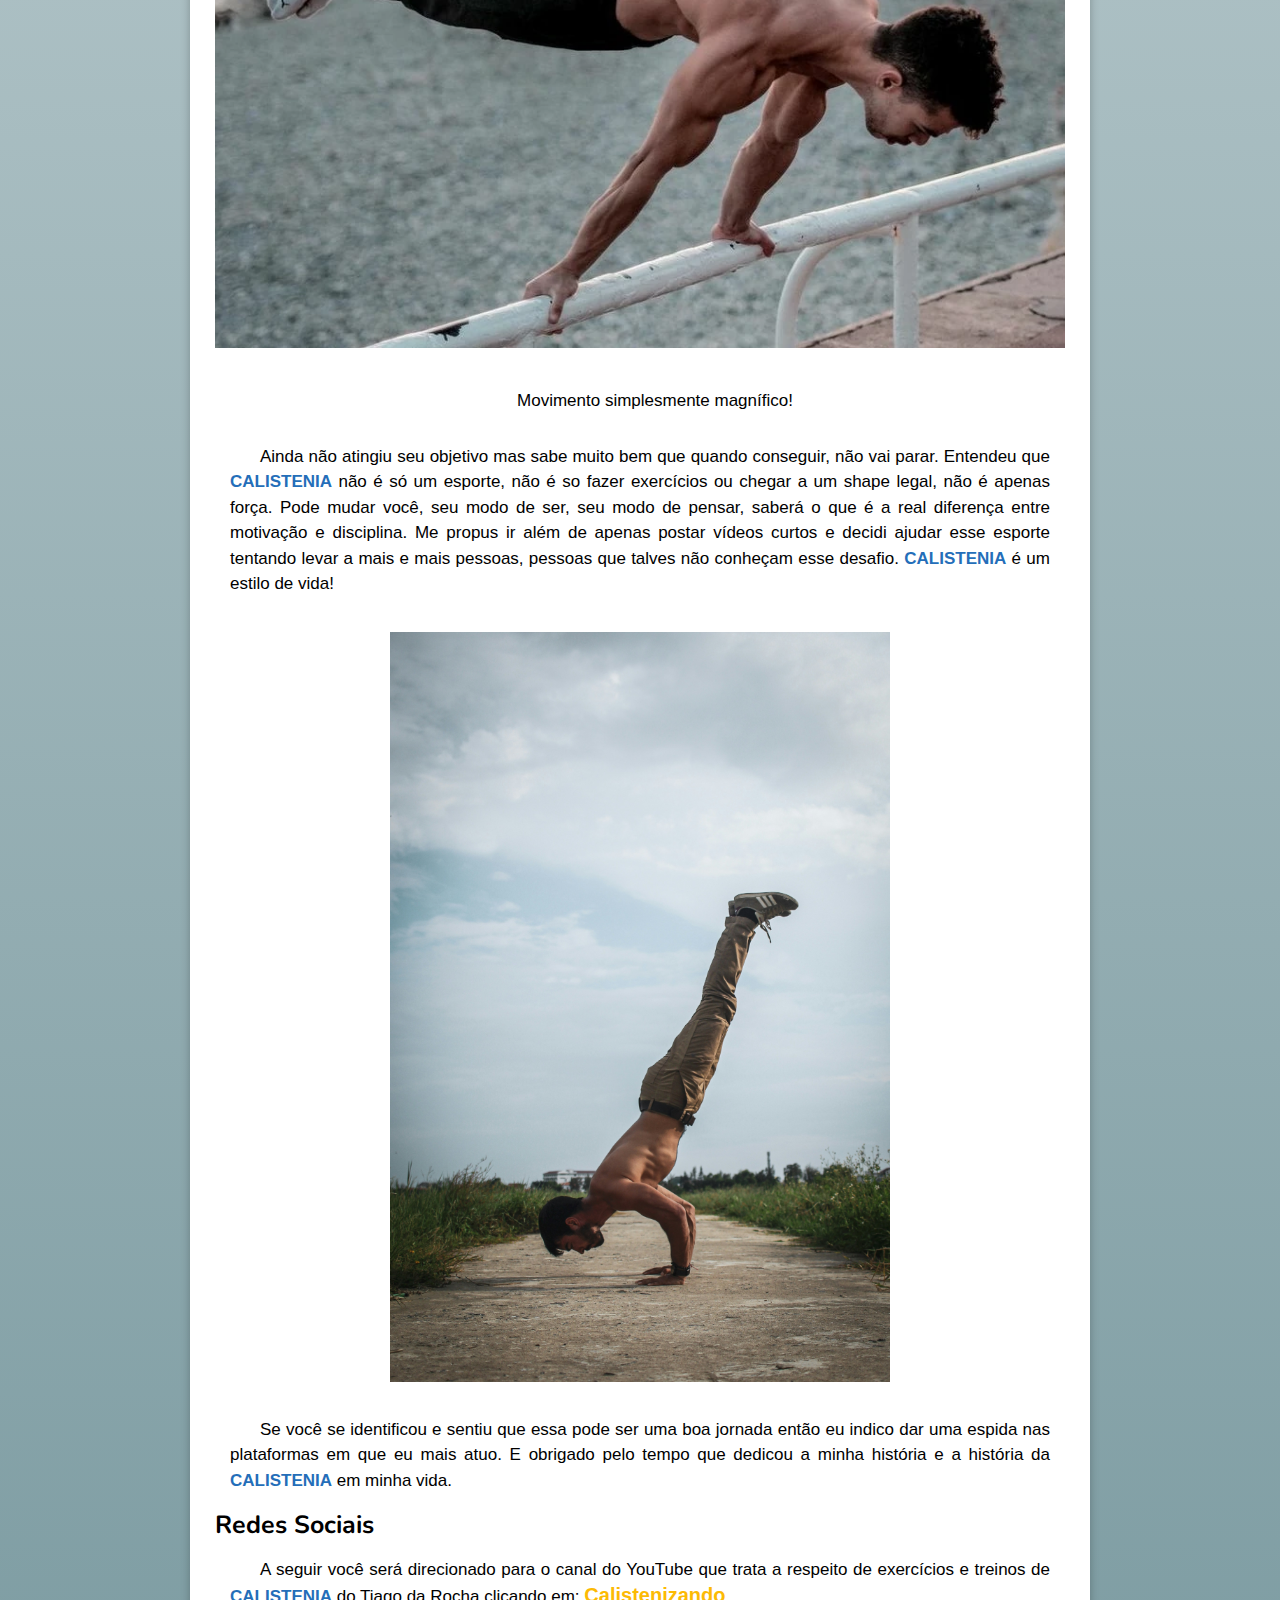
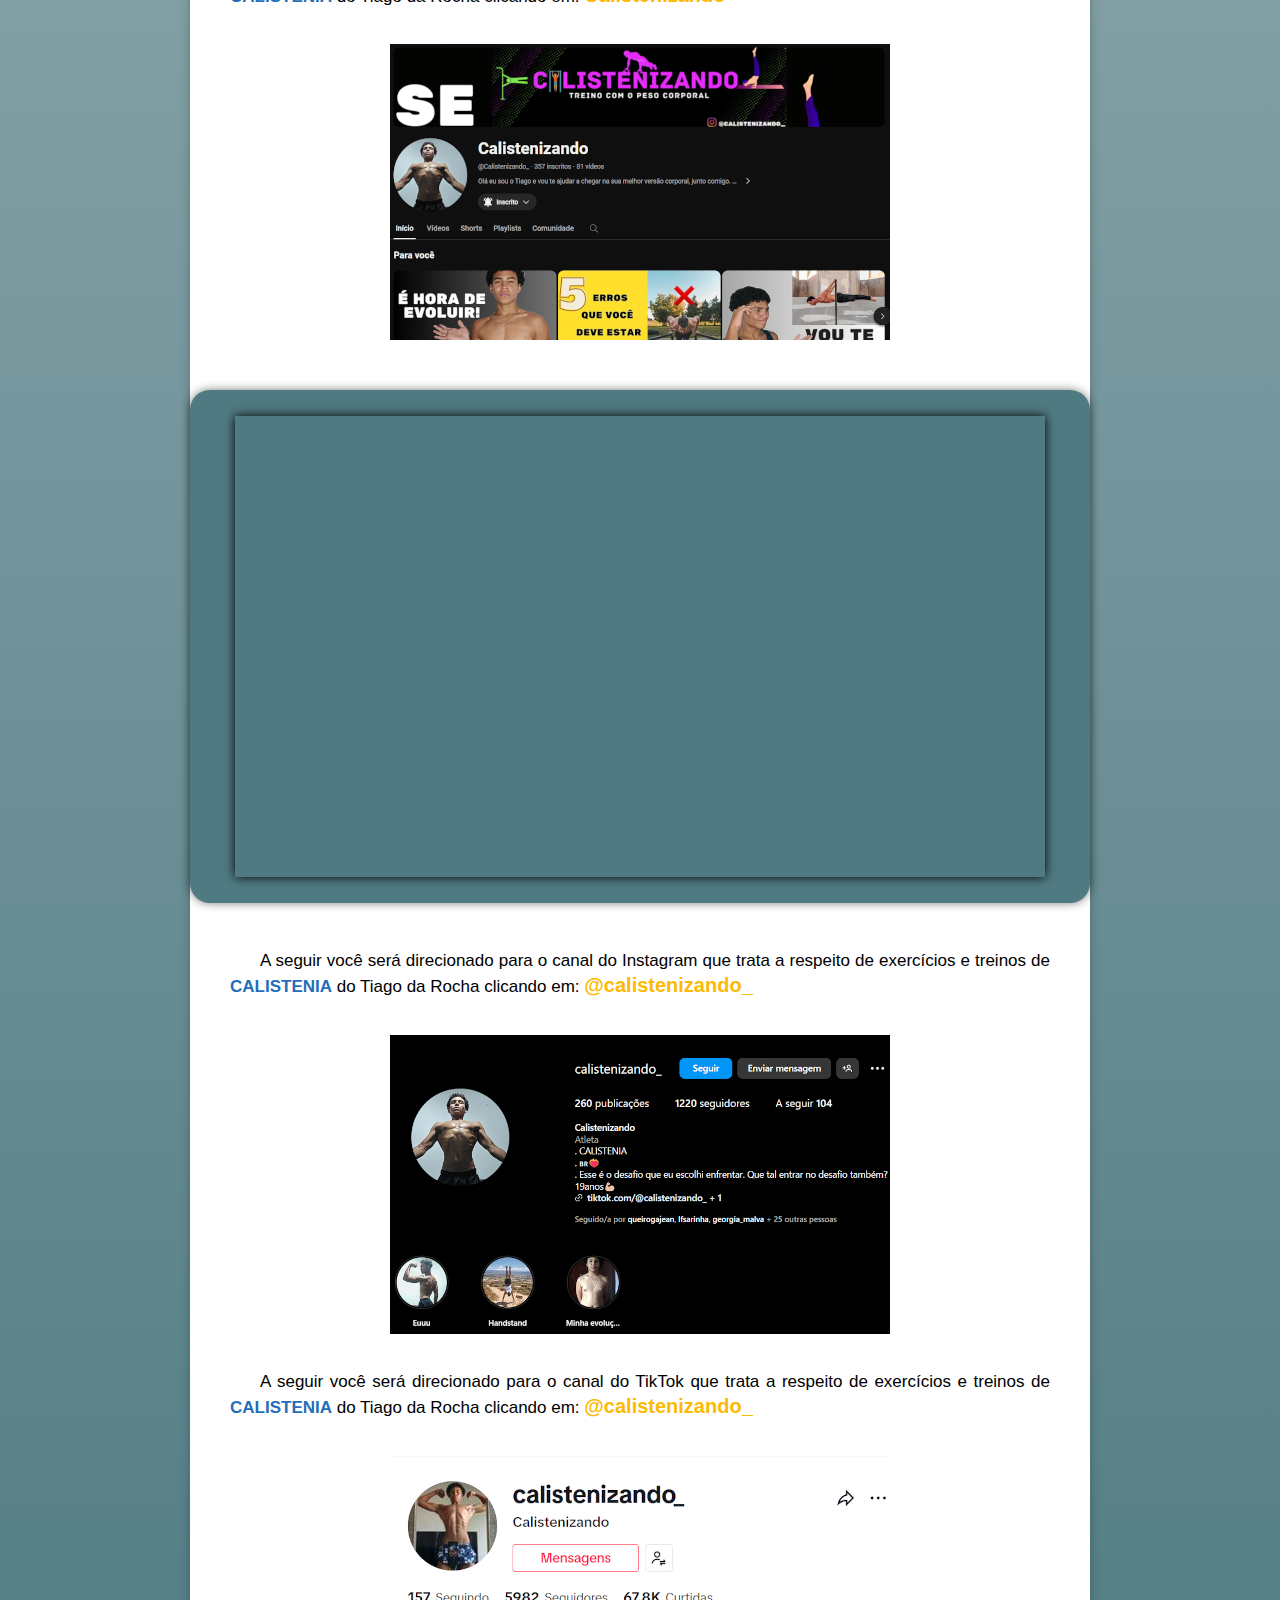
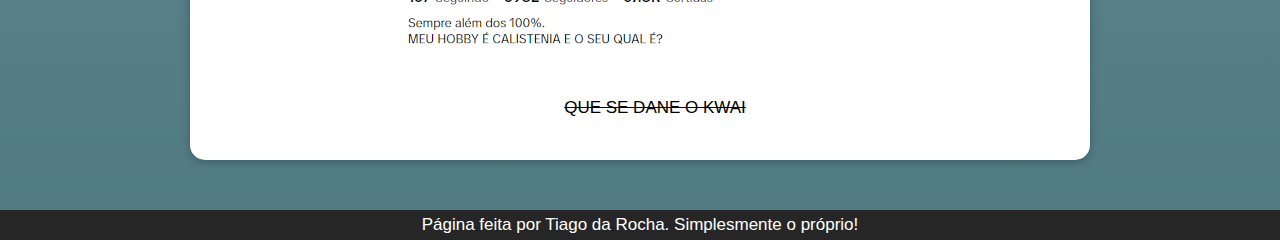
==== commit 23eae2ea: "Ajuste das fotos" ====
--- a/index.html
+++ b/index.html
@@ -9,7 +9,7 @@
 <body>
     <header>
         <h1>CALISTENIZANDO</h1>
-        <p>Apresentando o projeto de calistenia que ainda vai quebrar a internet.</p>
+        <p>O projeto de calistenia que ainda vai quebrar a internet.</p>
     </header>
 
     <nav>
@@ -56,13 +56,18 @@
                 Ao passar de 3 meses seu peso diminuiu de 80kg para 59kg. Estava louco de felicidade, felicidade essa pois no meio dessa jornada seu irmão o incentivou a fazer sozinho, acordar sozinho, se incentivar sozinho e logo logo pegou gosto e tesão pelo esporte. Pesquisando e sedento pela procura de exercícios descobriu que sair de 0 flexões para 10 flexões, não era nada! Se deparou no YouTube com novos exercício e um novo esporte. <strong>CALISTENIA</strong>.
             </p>
 
-            <img src="imagens/p1.calistenia.png" alt="iniciocalistenia">
+            <picture>
+                <source media="(max-width: 600px)" srcset="imagens/p1.calisteniap.jpg" type="image/jpg">
+                <img src="imagens/p1.calisteniag.jpg" alt="iniciocalistenia">
+            </picture>
 
+            <h2>Inspiração Maior</h2>
+            
             <p>
                 Se encantou e se aprofundou mais em tecnicas e descobriu também os famos movimentos, e disse que era com toda certeza o que queria fazer. Assistiu um dos vídeos que mais o incentivou até o dia de hoje. Vídeo esse do canal <a href="https://www.youtube.com/@BarBrothers1" target="_blank" rel="external">Bar Brothers</a>.
             </p>
 
-            <img src="imagens/logobarbrothers.jpg" alt="BarBrothers">
+            <img id="bar" src="imagens/logobarbrothersg.jpg" alt="BarBrothers">
         
             <p class="meio">
                 Essa é a logo mais irada que existe!
@@ -75,8 +80,9 @@
             <p>
                 Logo se separaram e começaram a fazer sozinho, mas nunca pararam de fazer. Tiago evoluiu de mais e se dedicou a fazer movimentos. Movimentos estáticos e movimentos dinâmicos é a maneira de diferenciar os movimentos da <strong>CALISTENIA</strong> e ele queria atingir o movimento mais difícil da <strong>CALISTENIA</strong>. A FULL PLANCHE.
             </p>
+                
+            <img src="imagens/p2.calisteniag.webp" alt="FullPlanche">
 
-            <img src="imagens/p2.calistenia.avif" alt="FullPlanche">
             <p class="meio">
                 Movimento simplesmente magnífico!
             </p>
@@ -85,7 +91,7 @@
                 Ainda não atingiu seu objetivo mas sabe muito bem que quando conseguir, não vai parar. Entendeu que <strong>CALISTENIA</strong> não é só um esporte, não é so fazer exercícios ou chegar a um shape legal, não é apenas força. Pode mudar você, seu modo de ser, seu modo de pensar, saberá o que é a real diferença entre motivação e disciplina. Me propus ir além de apenas postar vídeos curtos e decidi ajudar esse esporte tentando levar a mais e mais pessoas, pessoas que talves não conheçam esse desafio. <strong>CALISTENIA</strong> é um estilo de vida!
             </p>
 
-            <img src="imagens/p3.calistenia.avif" alt="EstiloDeVida">
+            <img id="bar" src="imagens/p3.calisteniag.jpg" alt="EstiloDeVida">
 
             <p>
                 Se você se identificou e sentiu que essa pode ser uma boa jornada então eu indico dar uma espida nas plataformas em que eu mais atuo. E obrigado pelo tempo que dedicou a minha história e a história da <strong>CALISTENIA</strong> em minha vida.
@@ -97,27 +103,23 @@
                 A seguir você será direcionado para o canal do YouTube que trata a respeito de exercícios e treinos de <strong>CALISTENIA</strong> do Tiago da Rocha clicando em: <a href="https://www.youtube.com/@Calistenizando_" target="_blank" rel="external">Calistenizando</a>
             </p>
 
-            <img src="imagens/calistenizando1.png" alt="CalistenizandoYouTube">
+            <img id="bar" src="imagens/calistenizando1.png" alt="CalistenizandoYouTube">
 
             <div id="video">
                 <iframe width="560" height="315" src="https://www.youtube.com/embed/x0z61s6JTIc?si=1eXqj53Hwbd_tjDu" title="YouTube video player" frameborder="0" allow="accelerometer; autoplay; clipboard-write; encrypted-media; gyroscope; picture-in-picture; web-share" referrerpolicy="strict-origin-when-cross-origin" allowfullscreen></iframe>
             </div>
 
-            <hr>
             <p>
                 A seguir você será direcionado para o canal do Instagram que trata a respeito de exercícios e treinos de <strong>CALISTENIA</strong> do Tiago da Rocha clicando em: <a href="https://www.instagram.com/calistenizando_/" target="_blank" rel="external">@calistenizando_</a>
             </p>
 
-            <img src="imagens/calistenizando2.png" alt="CalistenizandoInstagram">
+            <img id="bar" src="imagens/calistenizando2.png" alt="CalistenizandoInstagram">
 
-            <hr>
             <p>
                 A seguir você será direcionado para o canal do TikTok que trata a respeito de exercícios e treinos de <strong>CALISTENIA</strong> do Tiago da Rocha clicando em: <a href="https://www.tiktok.com/@calistenizando_" target="_blank" rel="external">@calistenizando_</a>
             </p>
 
-            <img src="imagens/calistenizando3.png" alt="CalistenizandoTikTok">
-
-            <hr>
+            <img id="bar" src="imagens/calistenizando3.png" alt="CalistenizandoTikTok">
 
             <p class="meio">
                 <del>QUE SE DANE O KWAI</del>
--- a/style.css
+++ b/style.css
@@ -46,22 +46,21 @@
 
 header {
     background-image: linear-gradient(to bottom, var(--cor1), #424242db 90%);
-    text-align: center;
-    padding: 25px;
-    padding-bottom: 60px;
+    text-align: center;    
     color: white;
     text-shadow: 2px 2px 5px rgba(0, 0, 0, 0.648);
 }
 
 header > h1 {
     font-family: var(--font-destaque);
-    padding-bottom: 15px;
-    font-size: 60px;
+    font-size: 8vw;
+    padding-top: 50px;
 }
 
 header > p {
     margin-left: 10px;
     margin-right: 10px;
+    padding-bottom: 50px;
 }
 
 /* Barra de Navegação do Site */
@@ -107,7 +106,7 @@
 
 main h1 {
     font-family: 'Nunito';
-    font-size: 30px;
+    font-size: 35px;
 }
 
 main h2 {
@@ -160,28 +159,38 @@
 
 main img{
     width: 100%;
+    padding-top: 20px;
+    padding-bottom: 20px;
+    
+}
+
+main img#bar {
+    max-width: 500px;
+    display: block;
+    margin: auto;
+    
 }
 
 /* Vídeo do Site */
 
 main div#video {
     background-color: var(--cor1);
-    height: 300px;
+    margin: 30px -25px 30px -25px;
     padding: 20px;
+    padding-bottom: 57.9%;
     position: relative;
-    background-size: 100% 100%;
-    border-radius: 15px;
+    border-radius: 20px;
+    box-shadow: 0px 0px 10px rgba(0, 0, 0, 0.515);
+}
+
+div#video > iframe {
+    position: absolute;
+    top: 5%;
+    left: 5%;
+    width: 90%;
+    height: 90%;
+    box-shadow: 0px 0px 10px rgb(0, 0, 0);
     
-}
-
-main iframe {
-    position: absolute;
-    background-size: 100% 100%;
-    left: 50%;
-    top: 50%;
-    transform: translate(-50%, -50%);
-    width: 100%;
-    max-width: 700px;
 }
 
 /* Rodapé do Site */
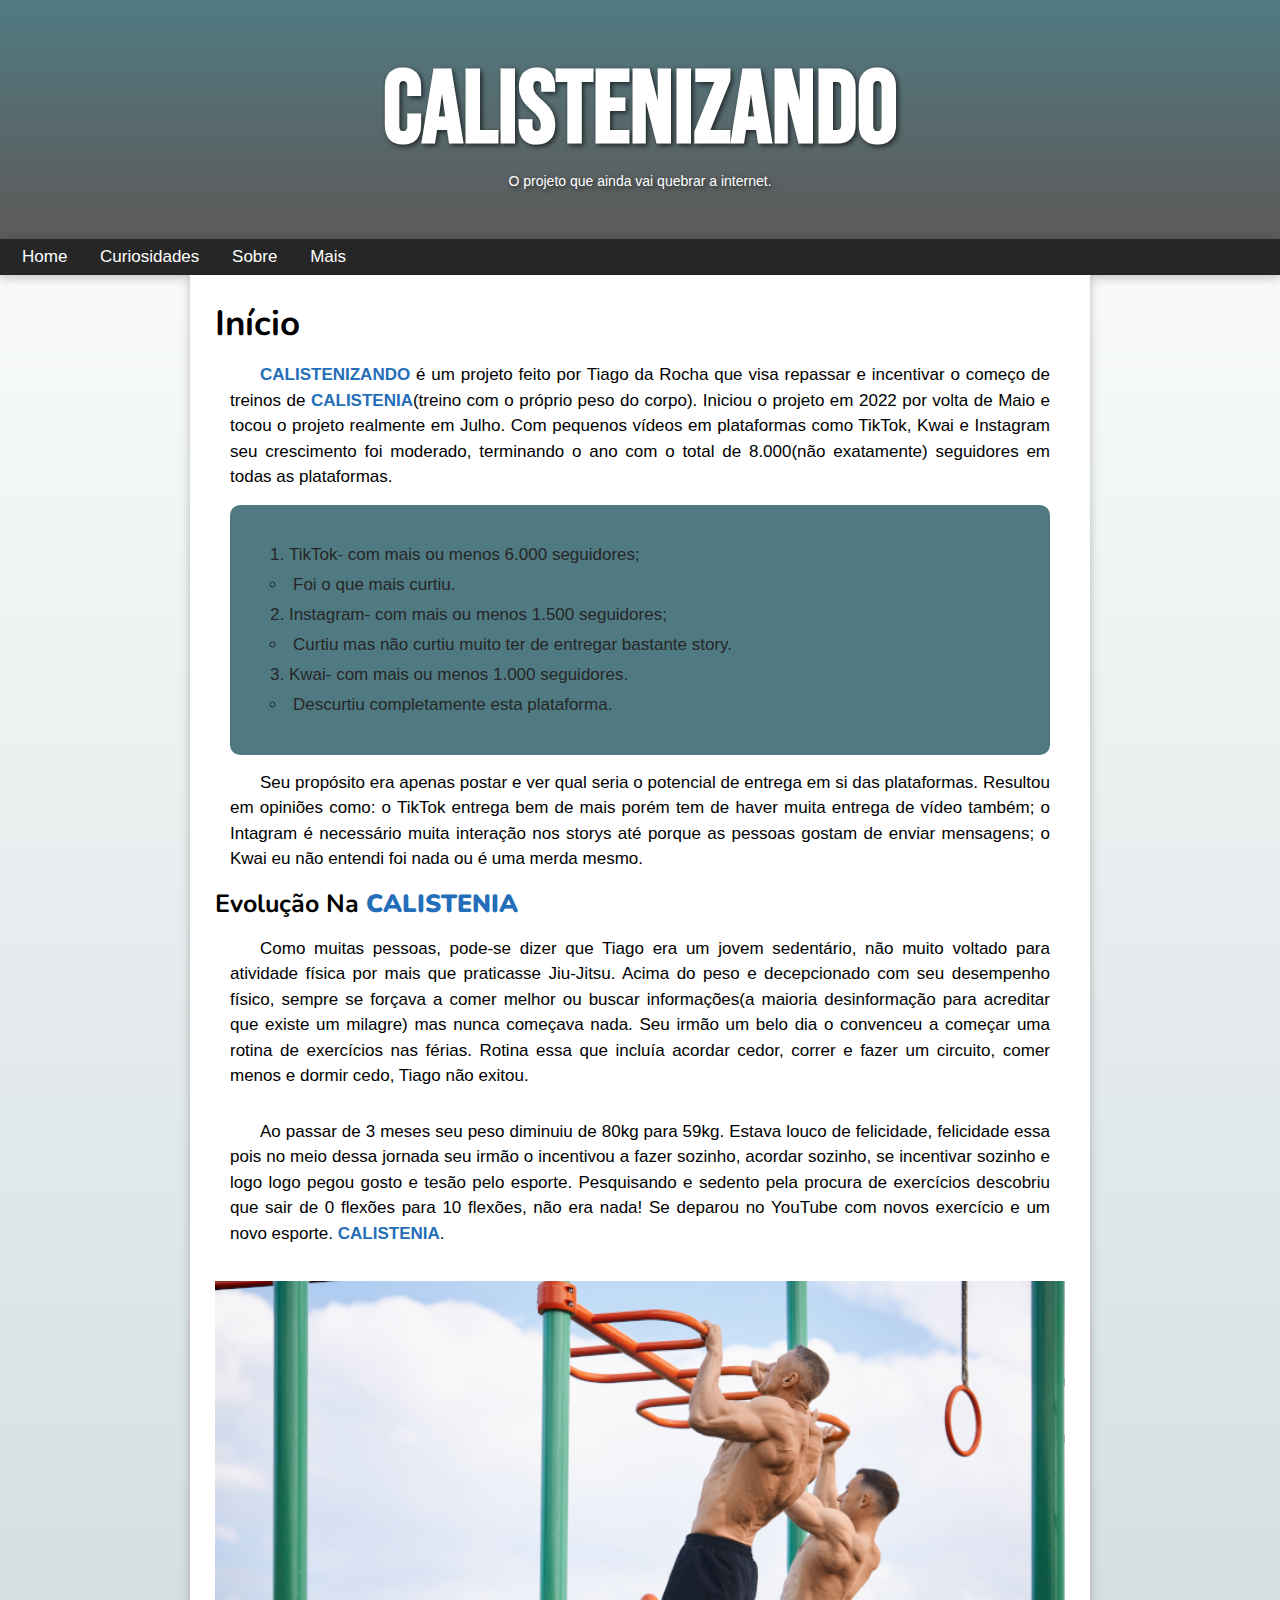
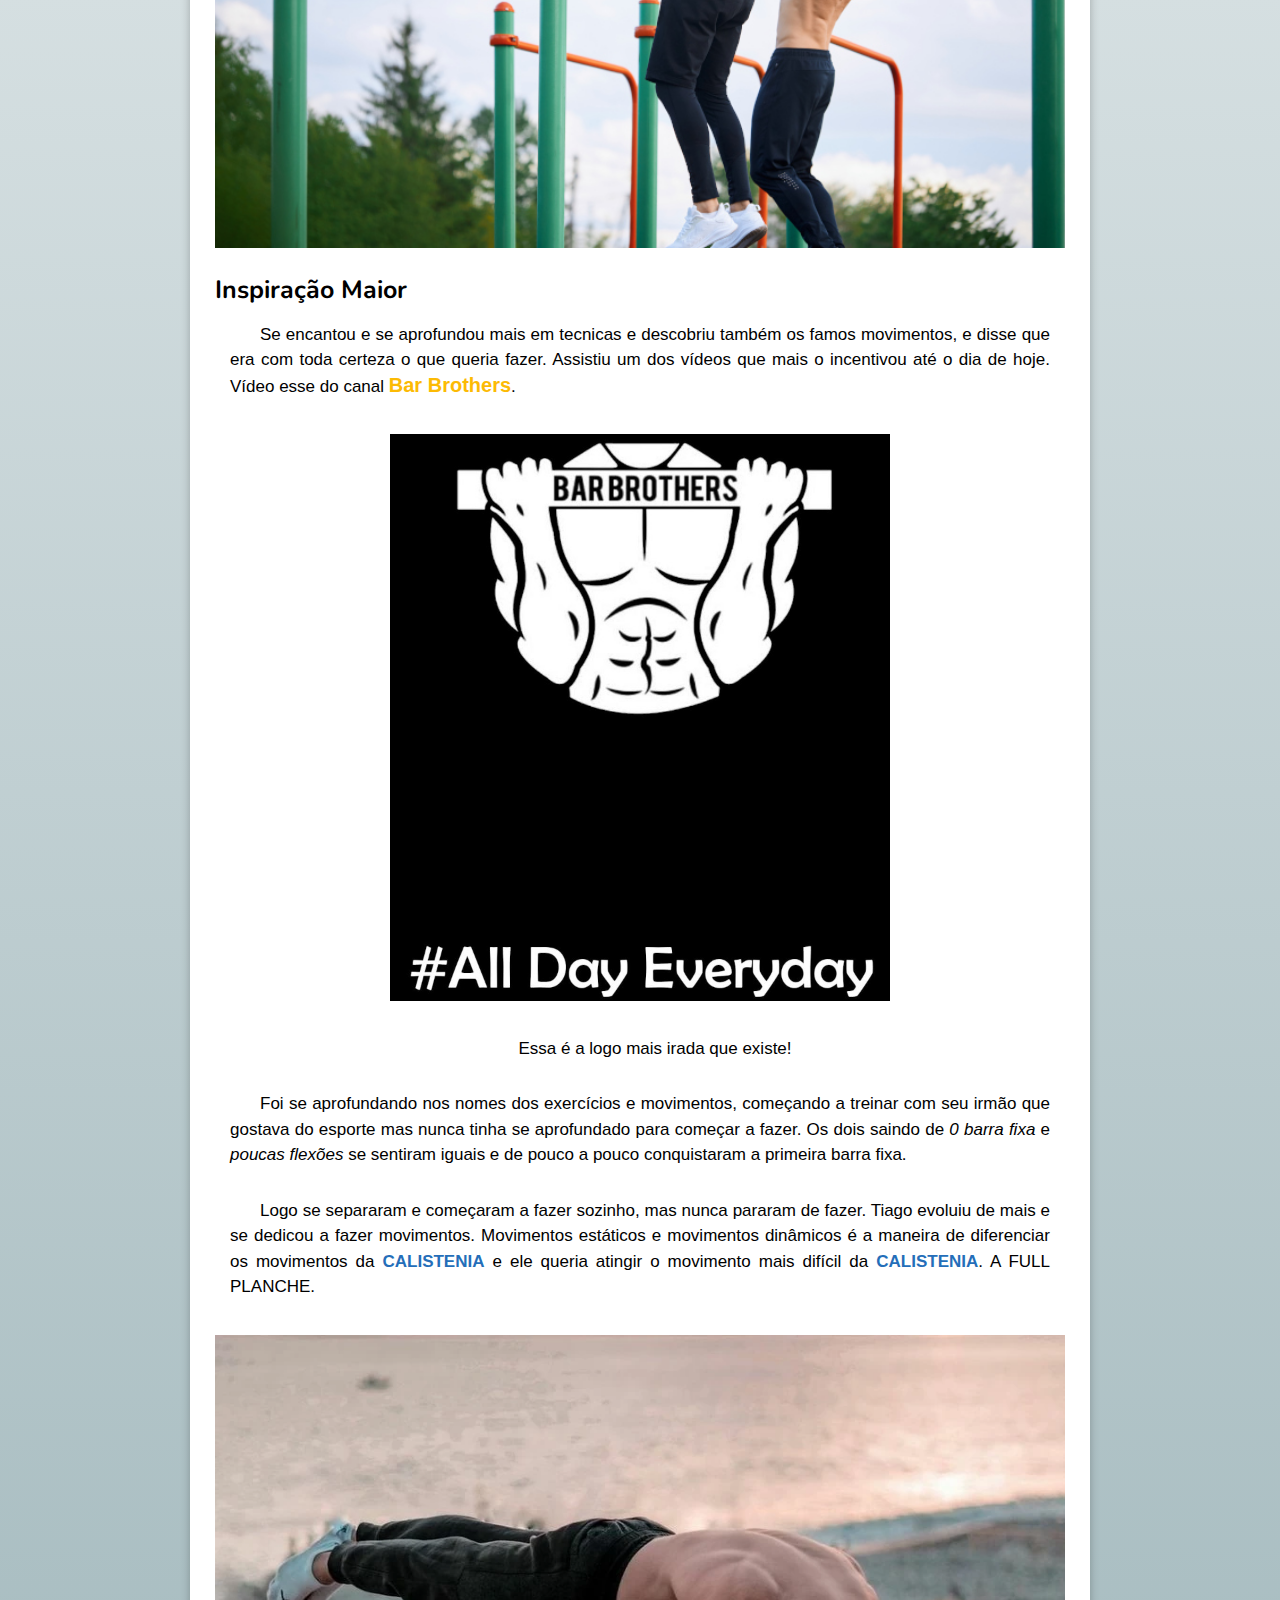
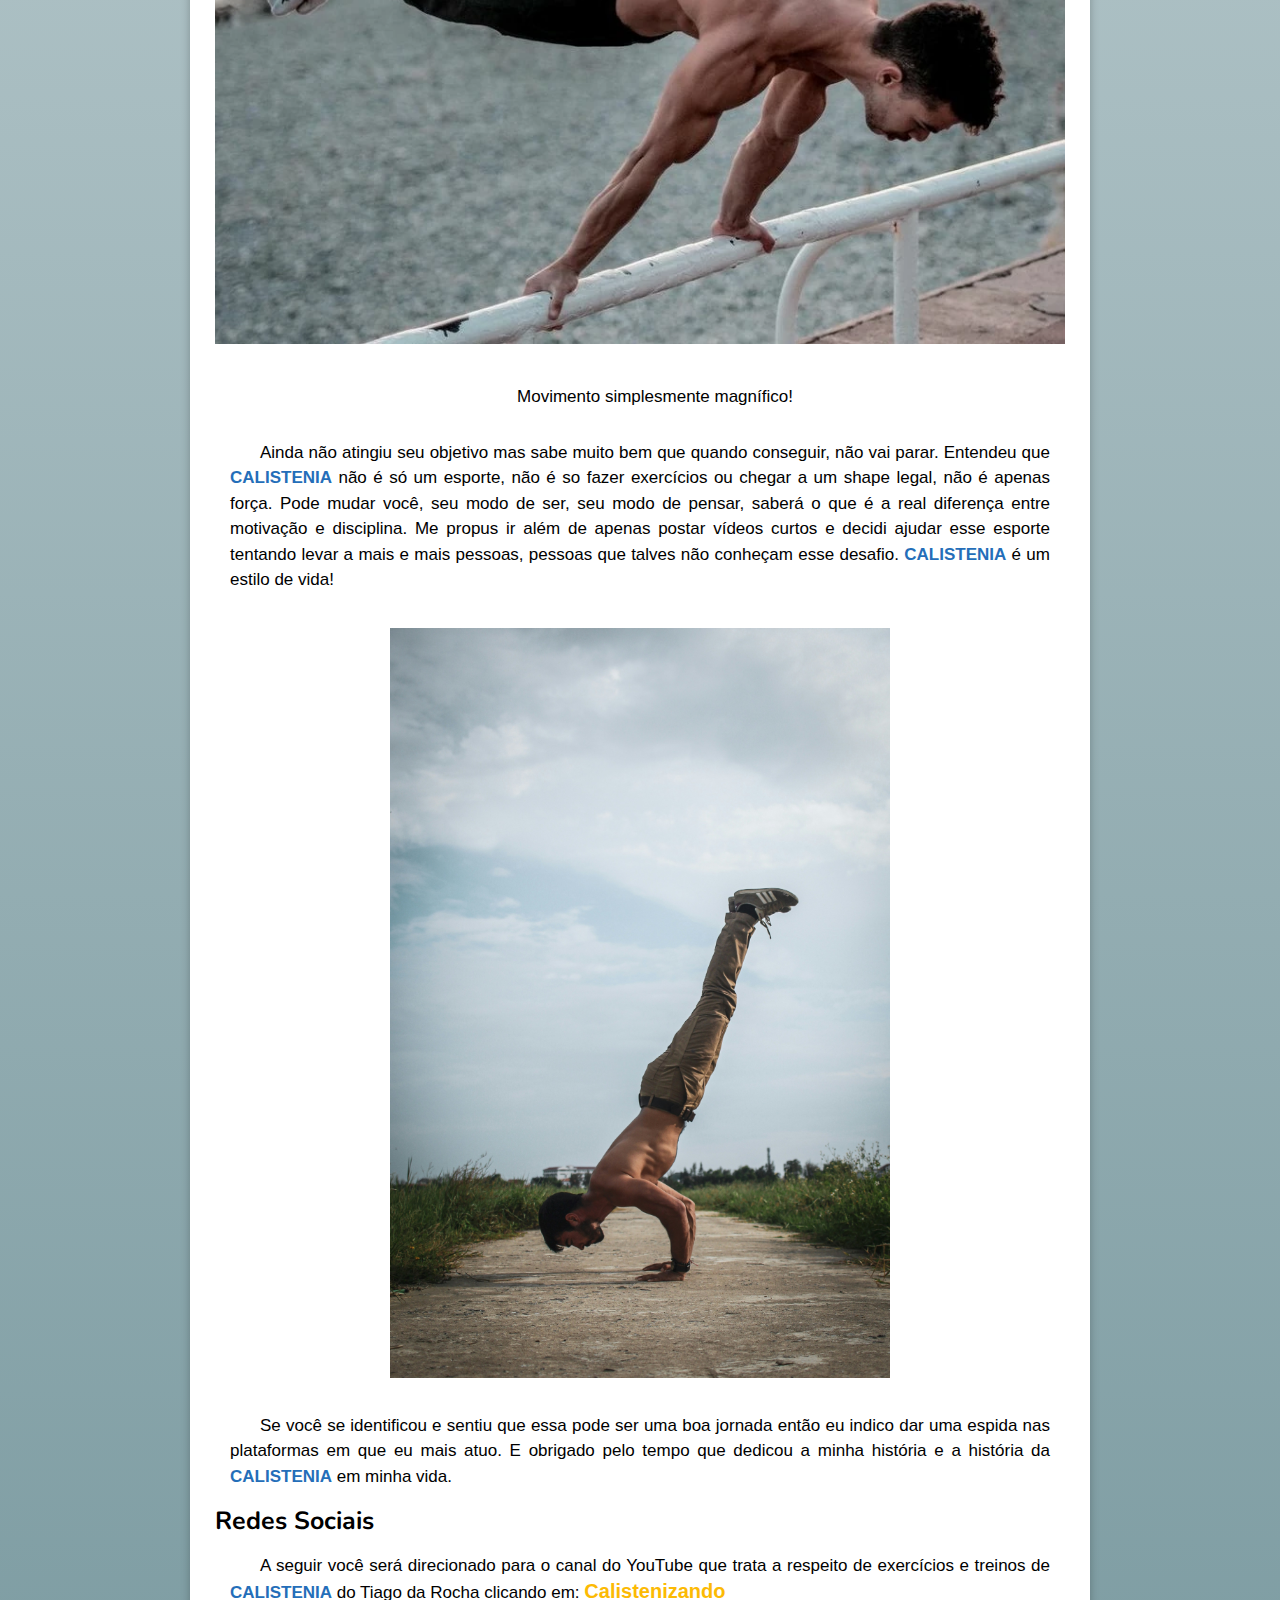
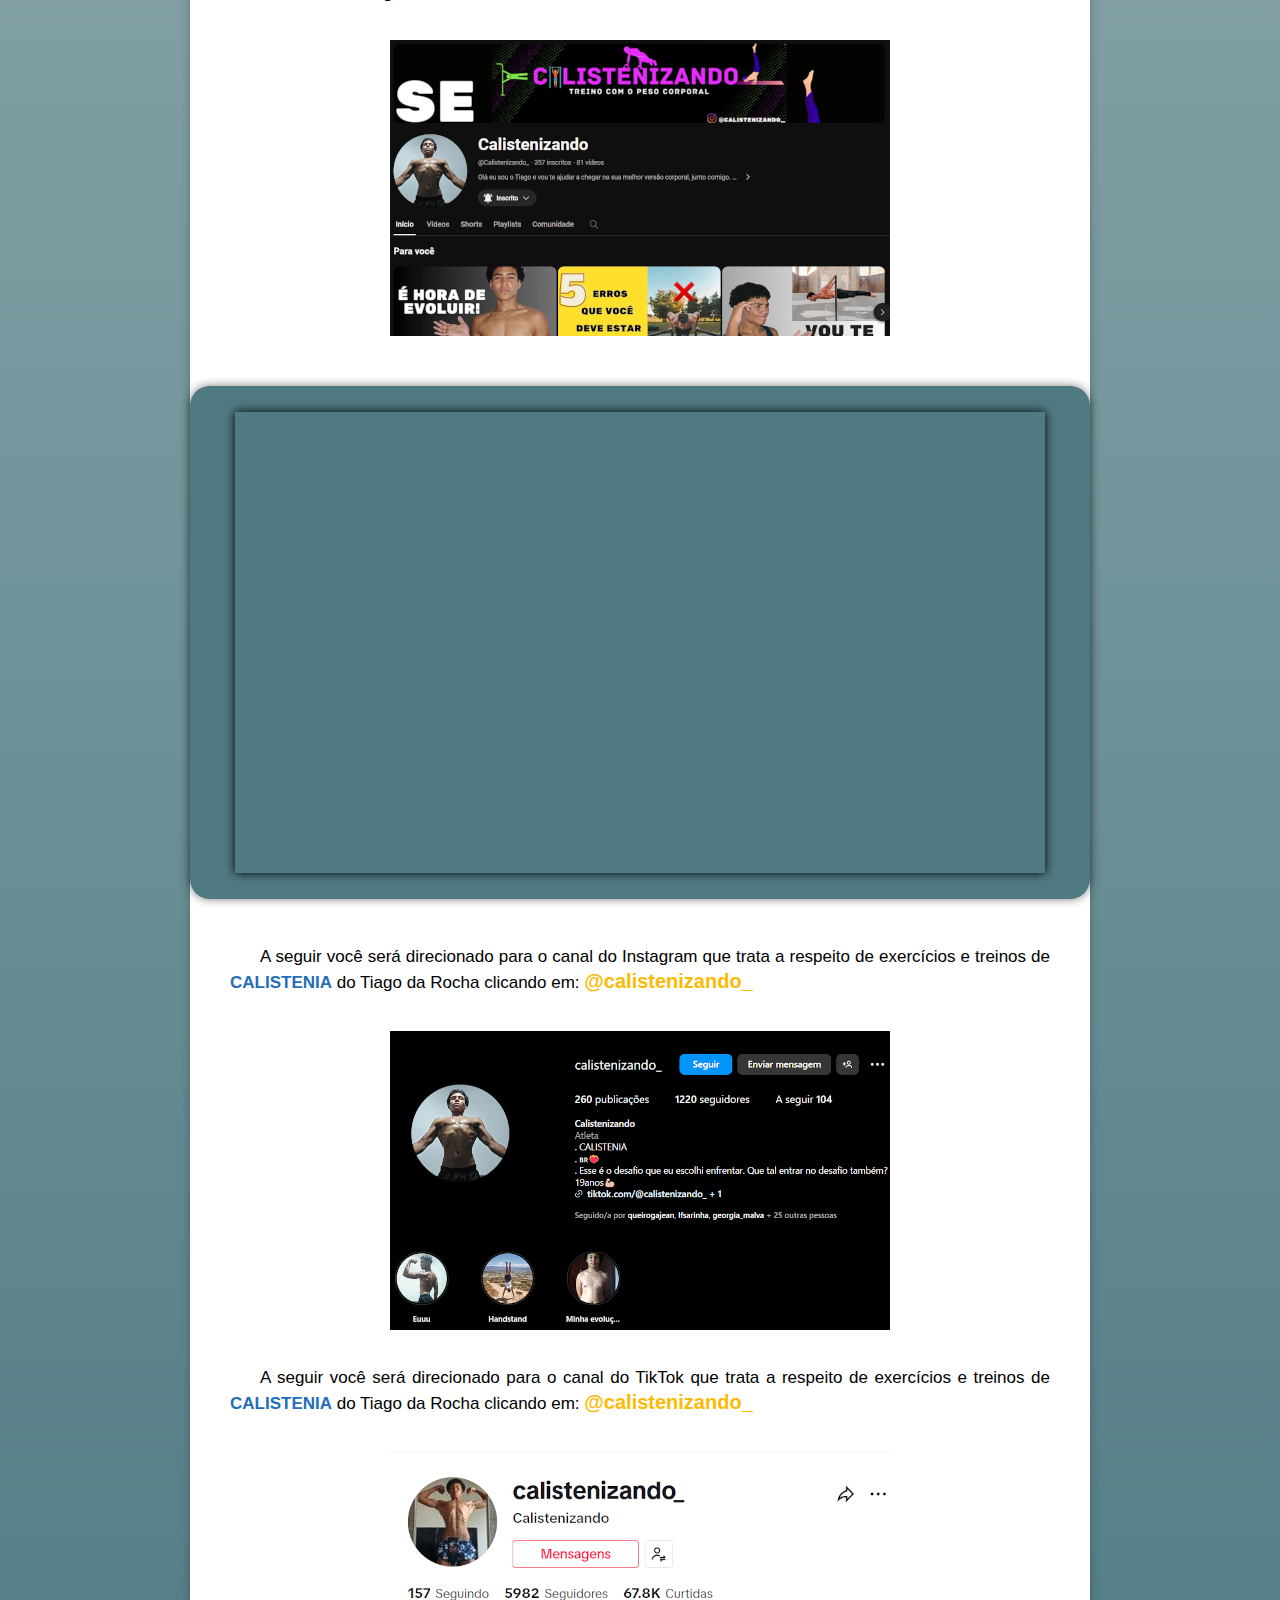
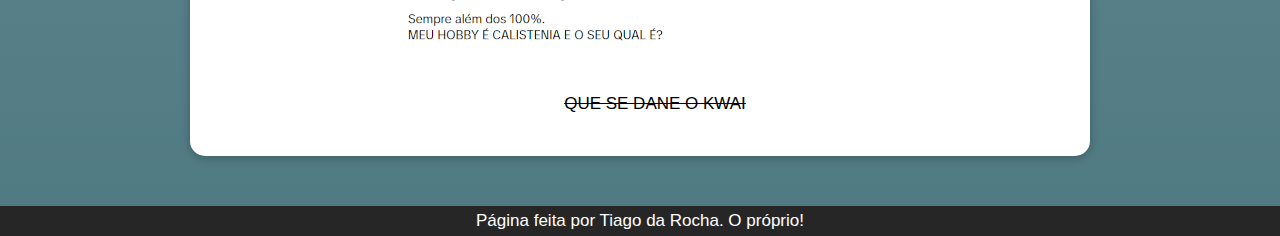
==== commit 07d925b8: "Fonts header" ====
--- a/index.html
+++ b/index.html
@@ -9,7 +9,7 @@
 <body>
     <header>
         <h1>CALISTENIZANDO</h1>
-        <p>O projeto de calistenia que ainda vai quebrar a internet.</p>
+        <p>O projeto que ainda vai quebrar a internet.</p>
     </header>
 
     <nav>
@@ -128,7 +128,7 @@
         </article>
     </main>
     <footer>
-        Página feita por Tiago da Rocha. Simplesmente o próprio!
+        Página feita por Tiago da Rocha. O próprio!
     </footer>
 </body>
 </html>--- a/style.css
+++ b/style.css
@@ -61,6 +61,7 @@
     margin-left: 10px;
     margin-right: 10px;
     padding-bottom: 50px;
+    font-size: 14px;
 }
 
 /* Barra de Navegação do Site */
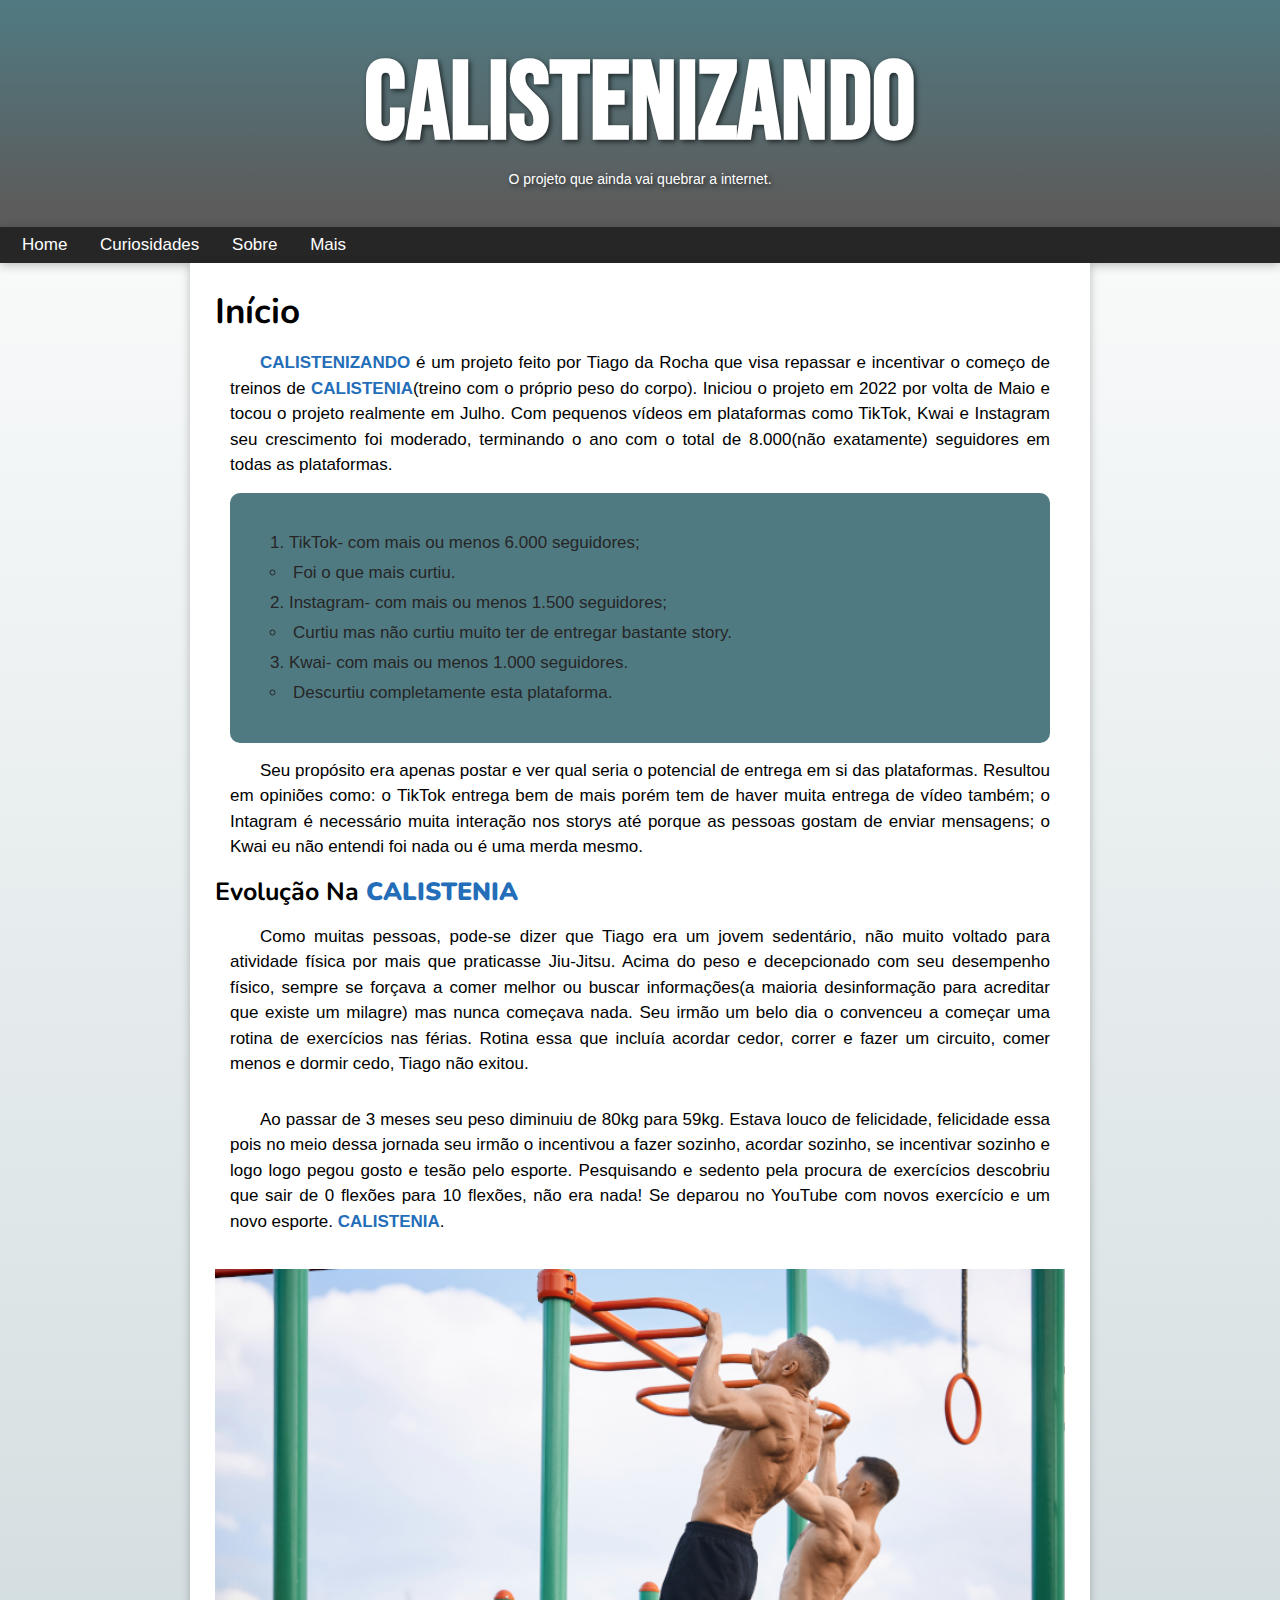
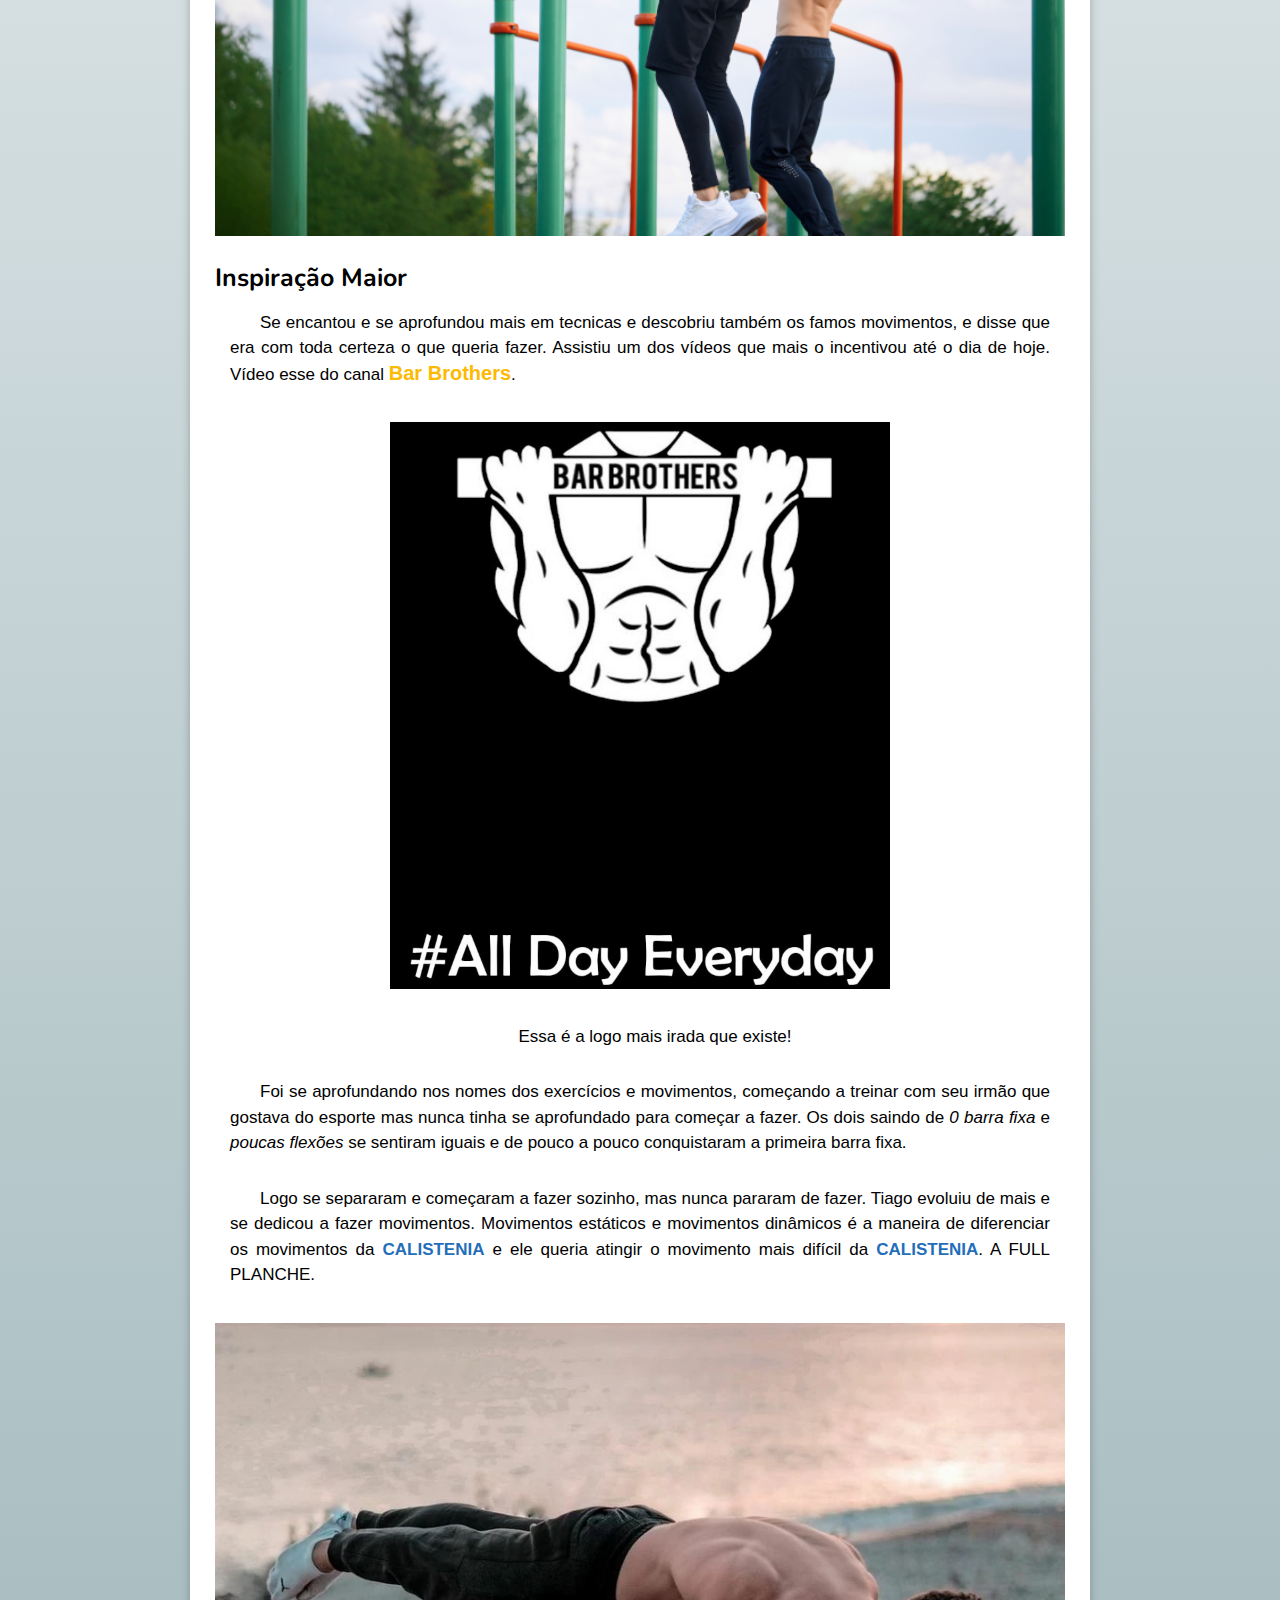
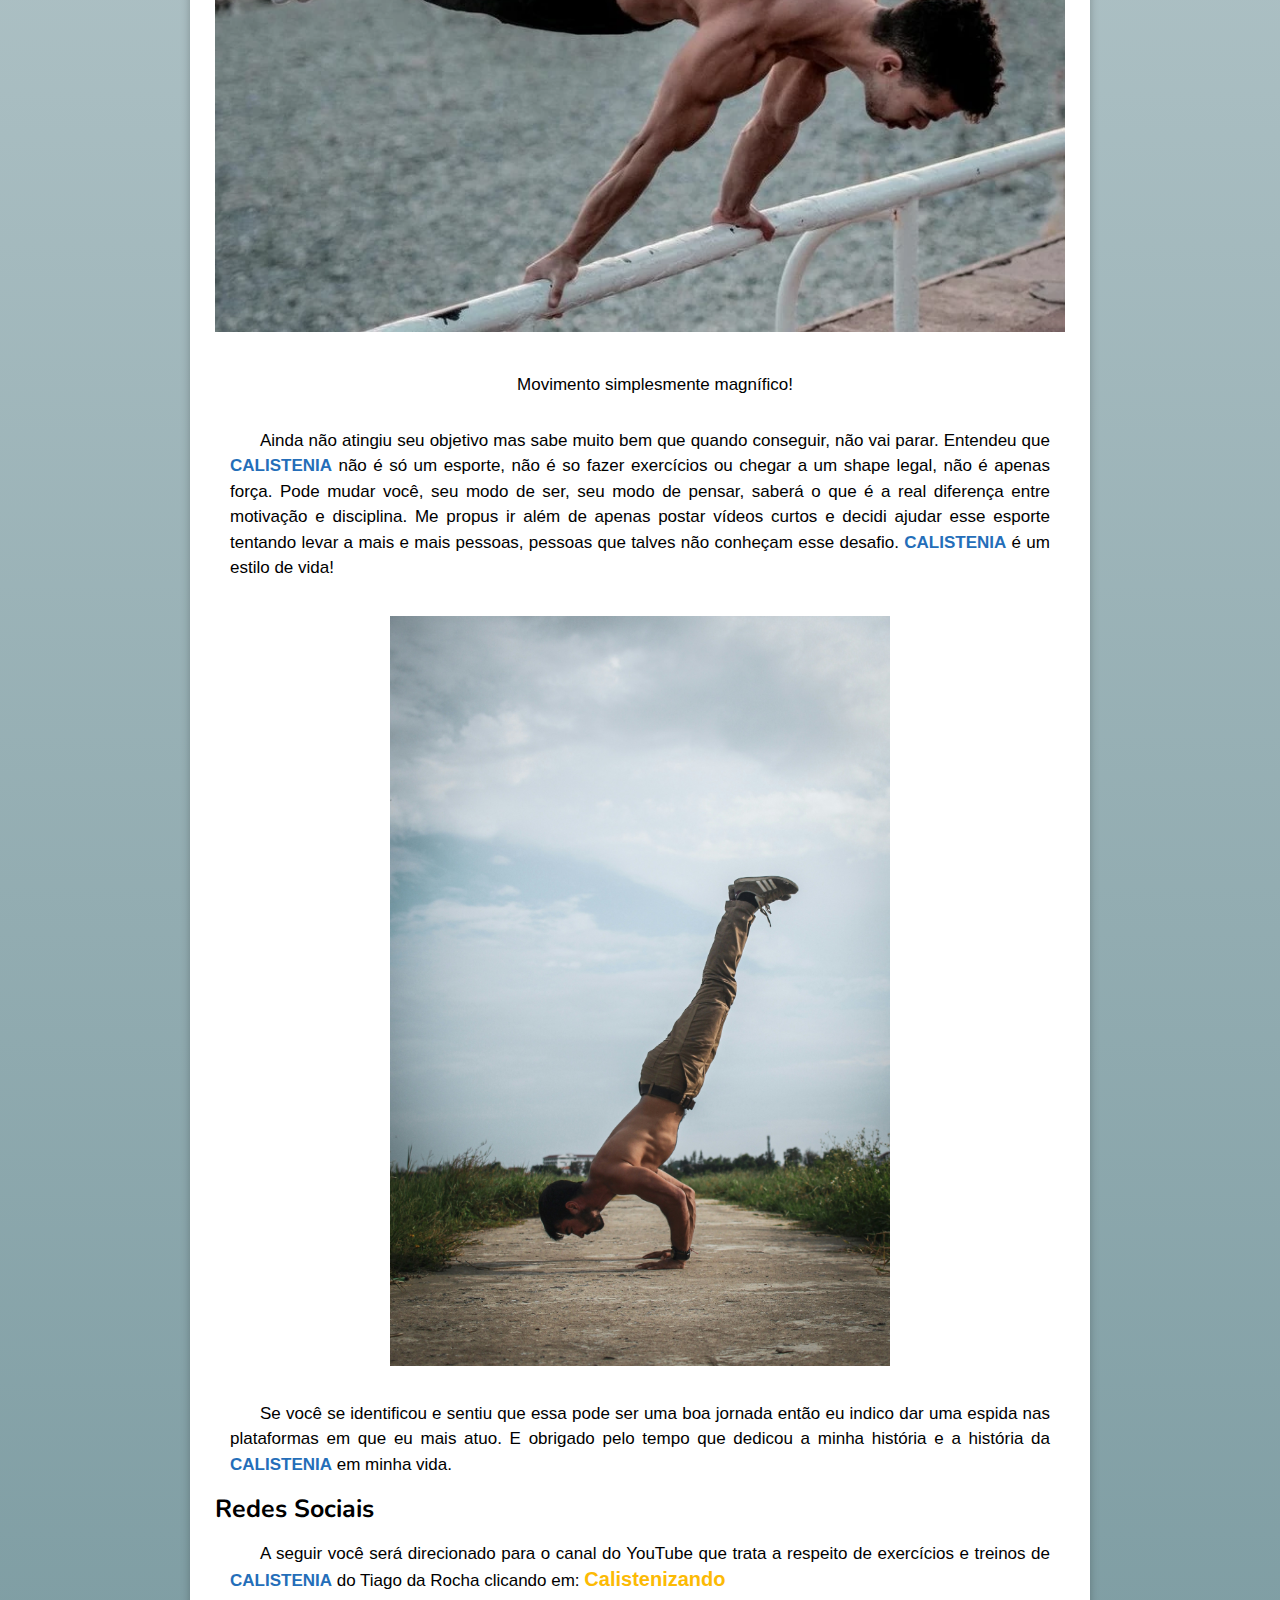
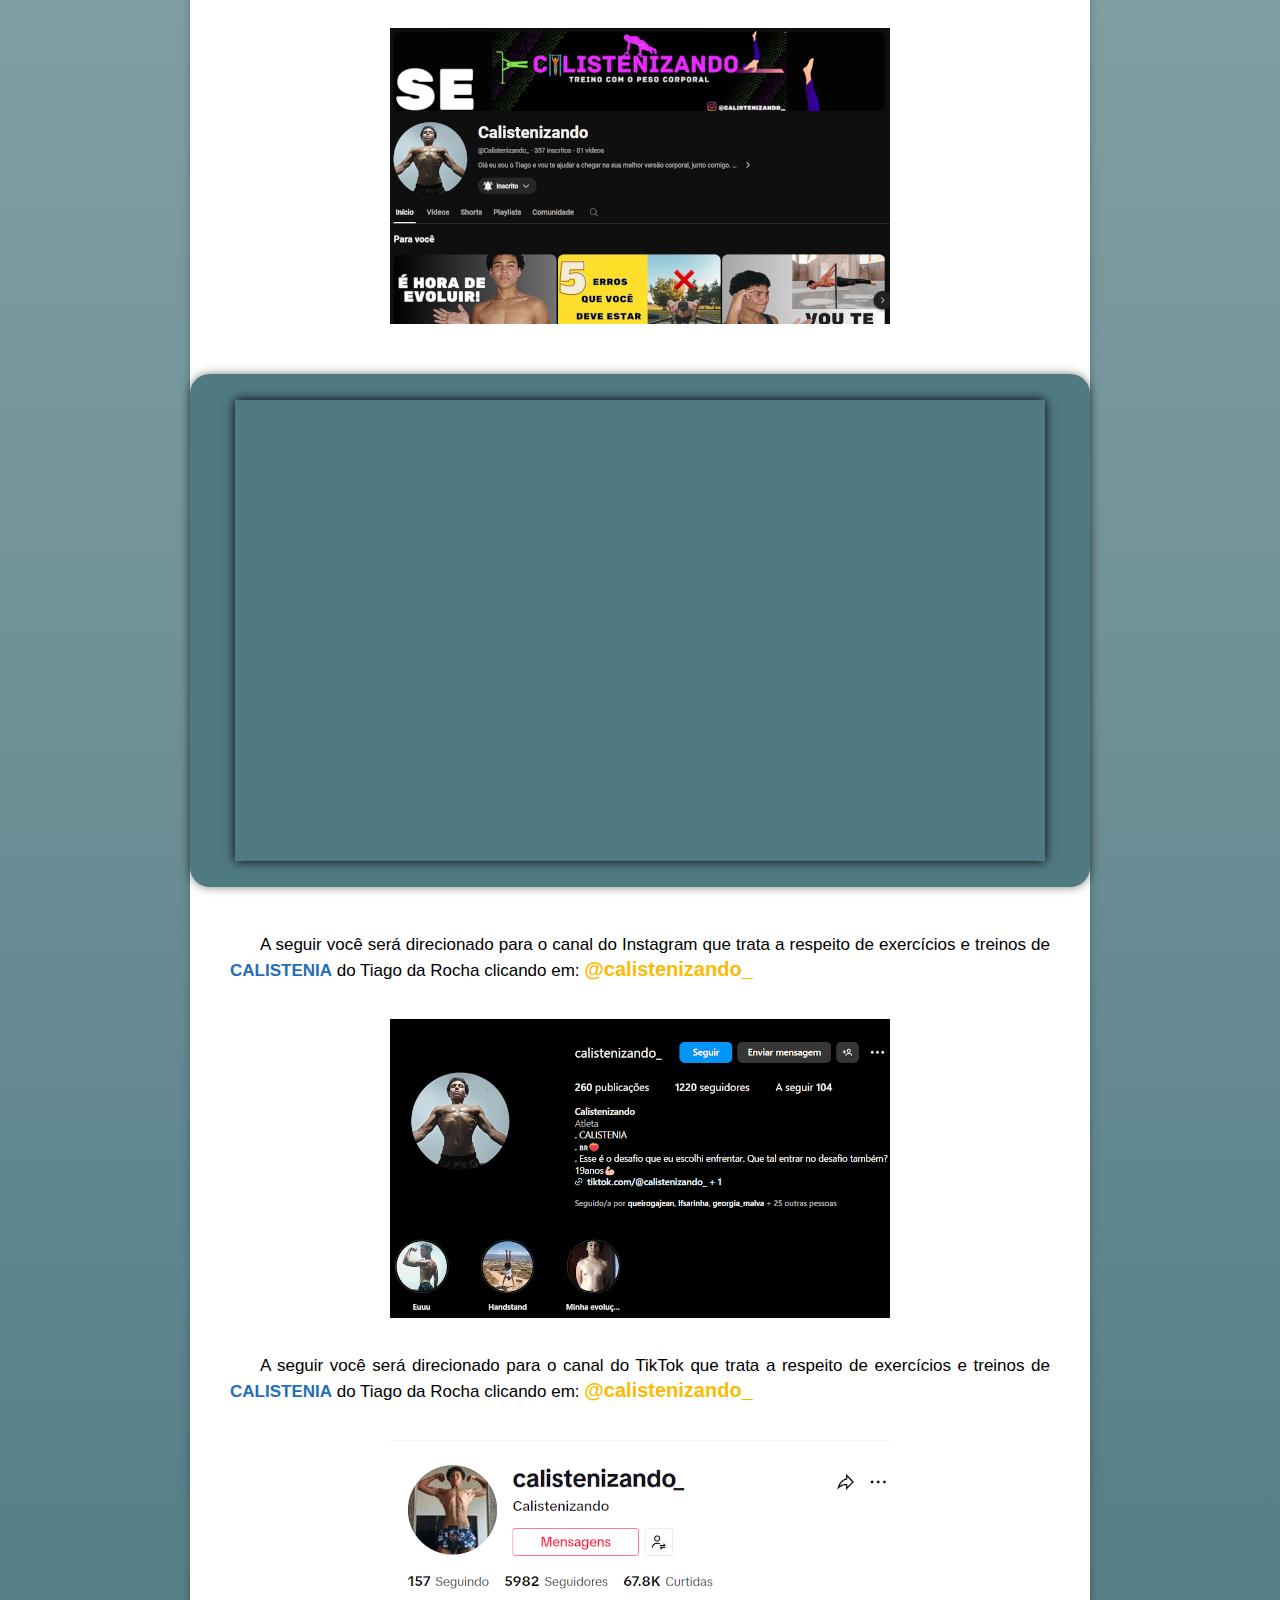
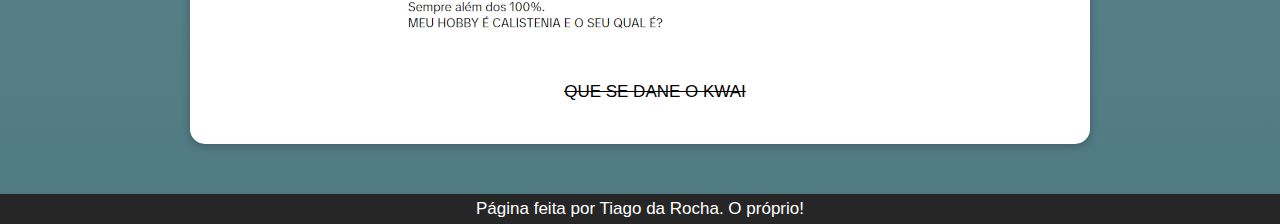
==== commit 02821291: "favicon" ====
--- a/index.html
+++ b/index.html
@@ -3,8 +3,9 @@
 <head>
     <meta charset="UTF-8">
     <meta name="viewport" content="width=device-width, initial-scale=1.0">
-    <title>Trabalhando Com Links</title>
+    <title>Calistenizando</title>
     <link rel="stylesheet" href="style.css">
+    <link rel="shortcut icon" href="imagens/favicon.ico" type="image/x-icon">
 </head>
 <body>
     <header>
--- a/style.css
+++ b/style.css
@@ -53,14 +53,14 @@
 
 header > h1 {
     font-family: var(--font-destaque);
-    font-size: 8vw;
-    padding-top: 50px;
+    font-size: 8.5vw;
+    padding-top: 40px;
 }
 
 header > p {
     margin-left: 10px;
     margin-right: 10px;
-    padding-bottom: 50px;
+    padding-bottom: 40px;
     font-size: 14px;
 }
 
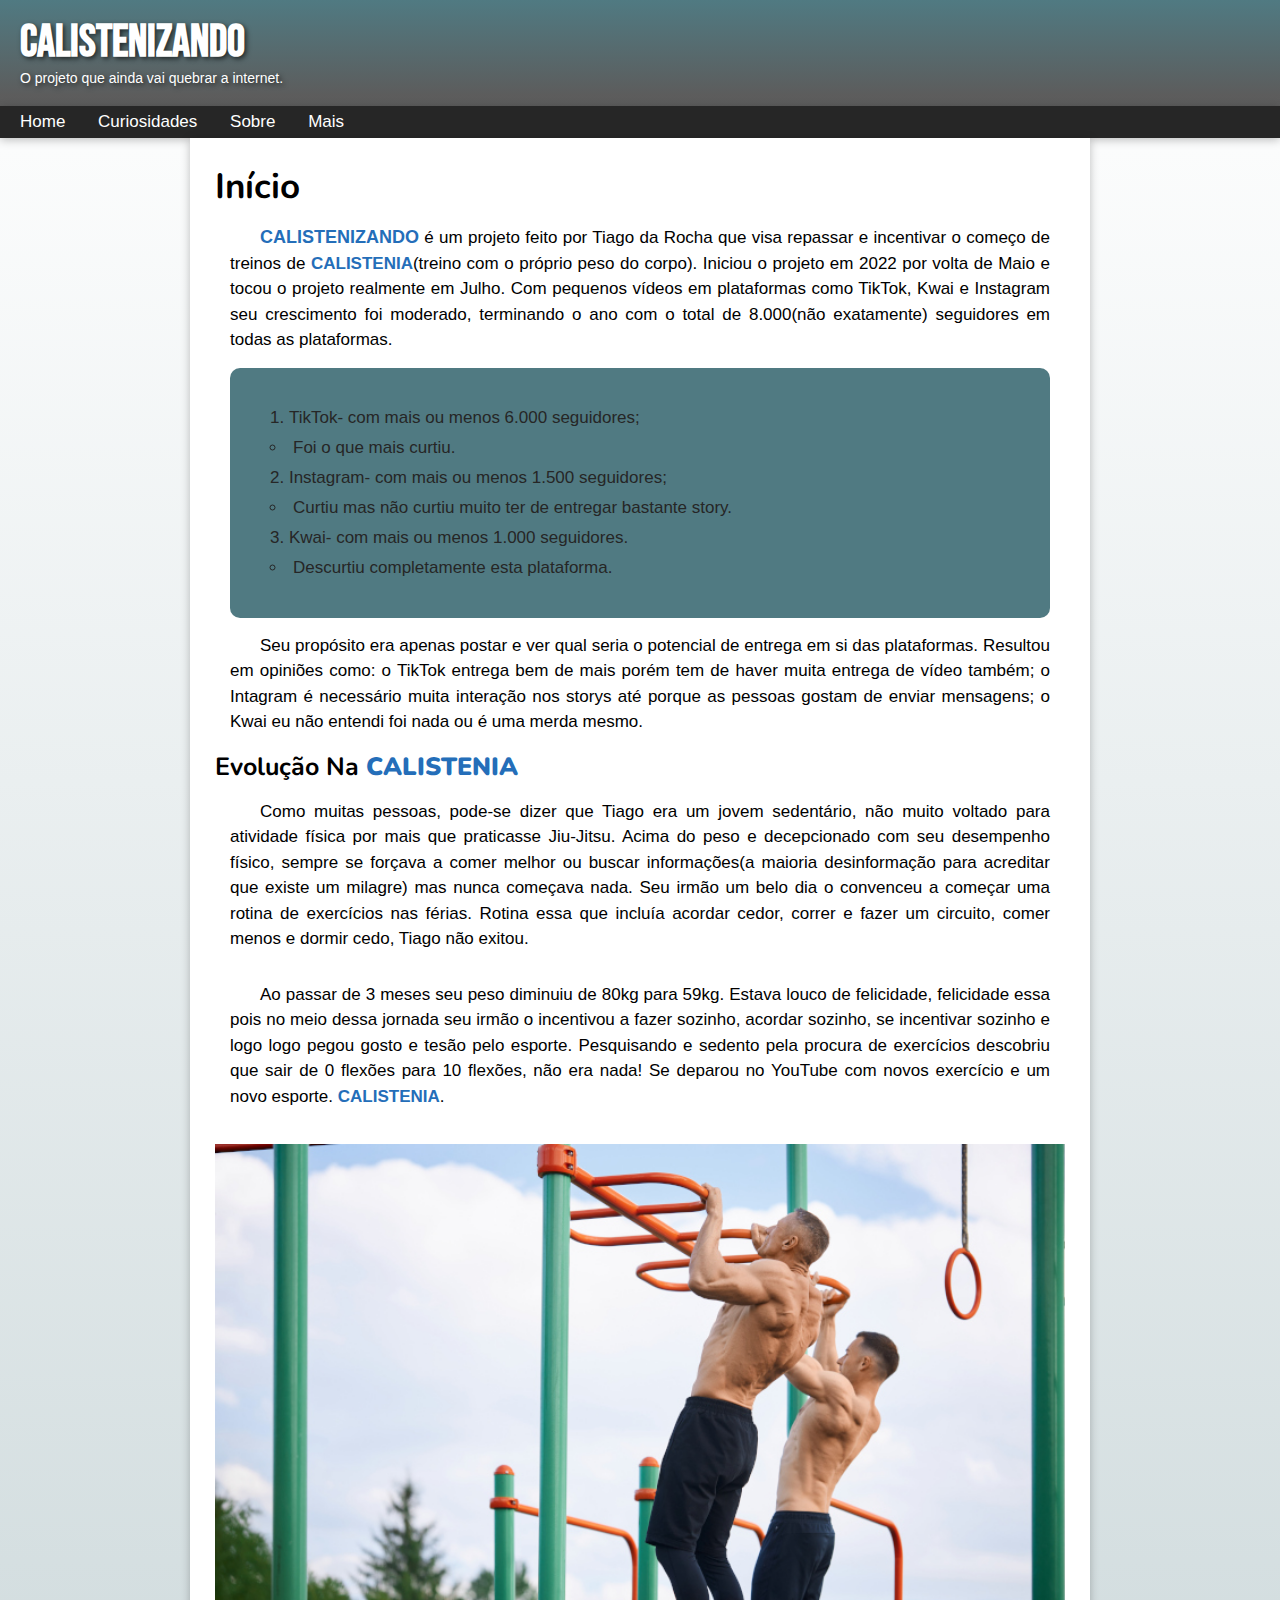
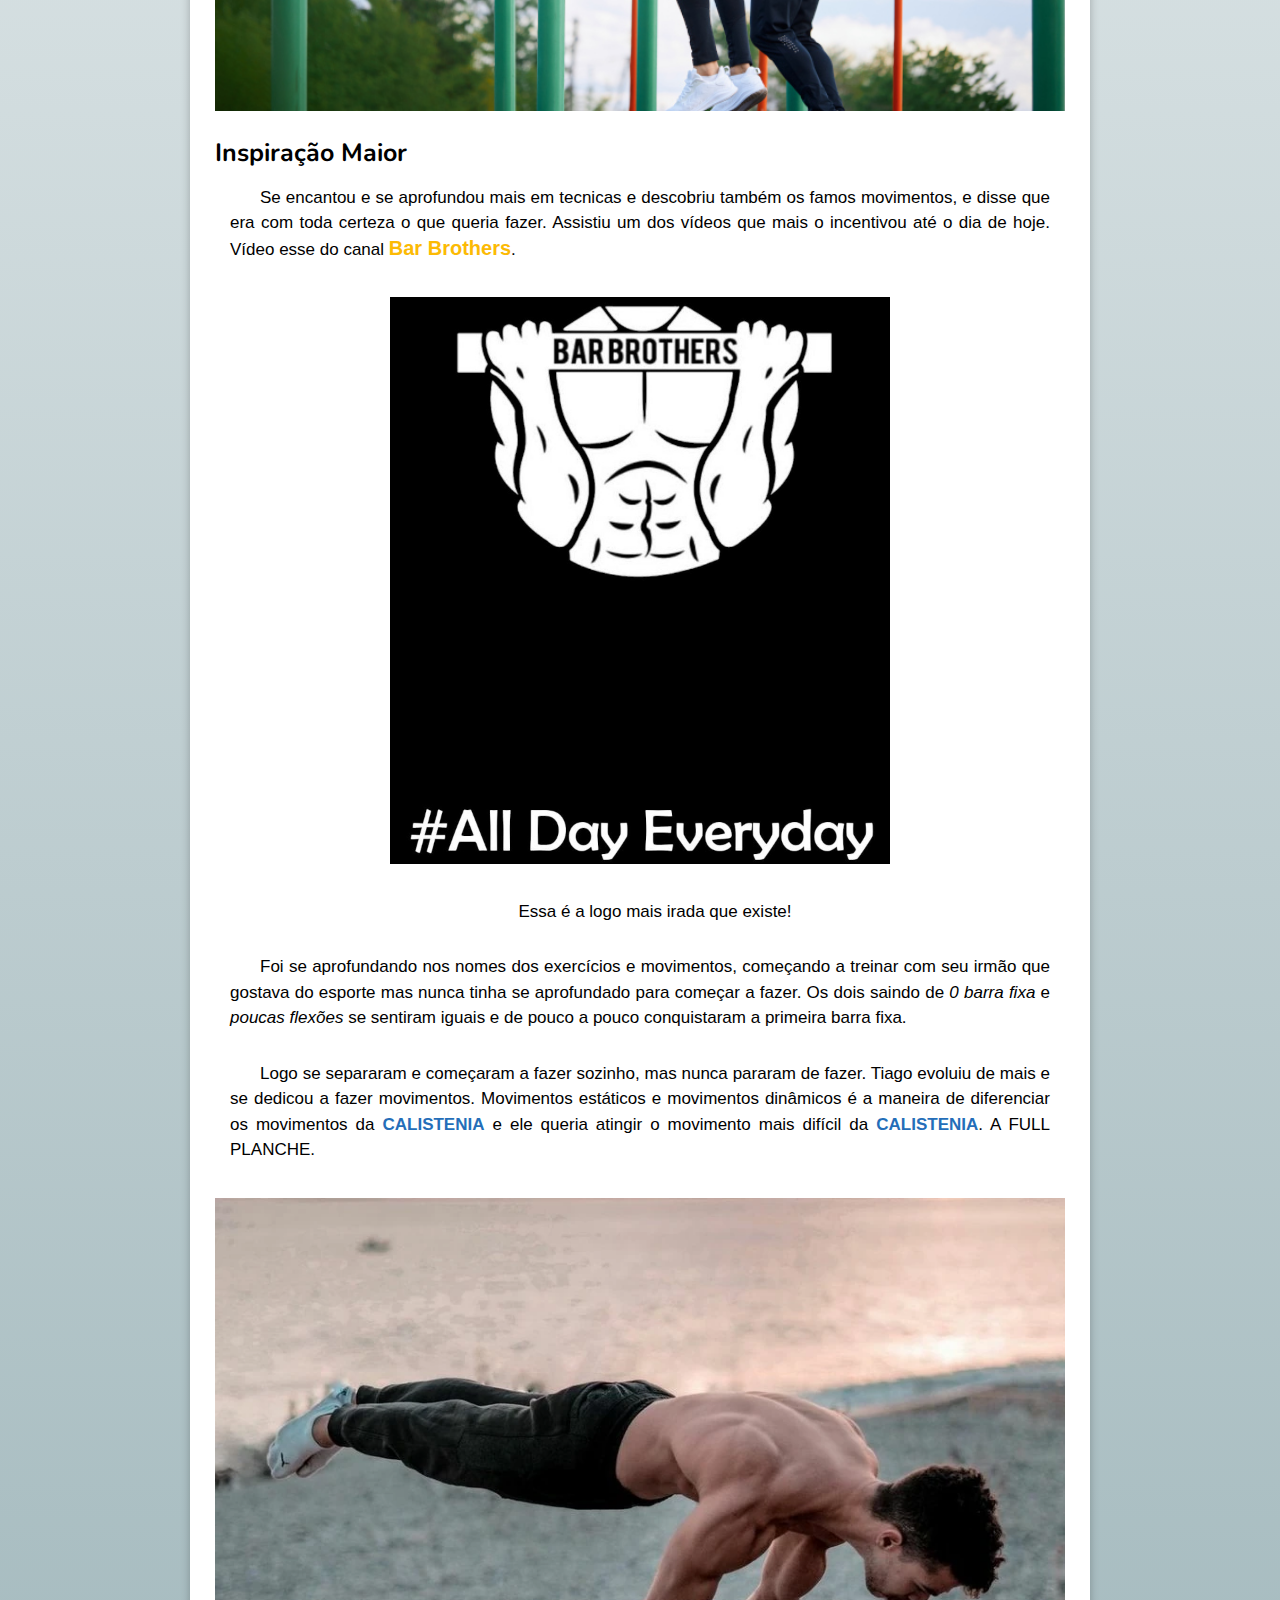
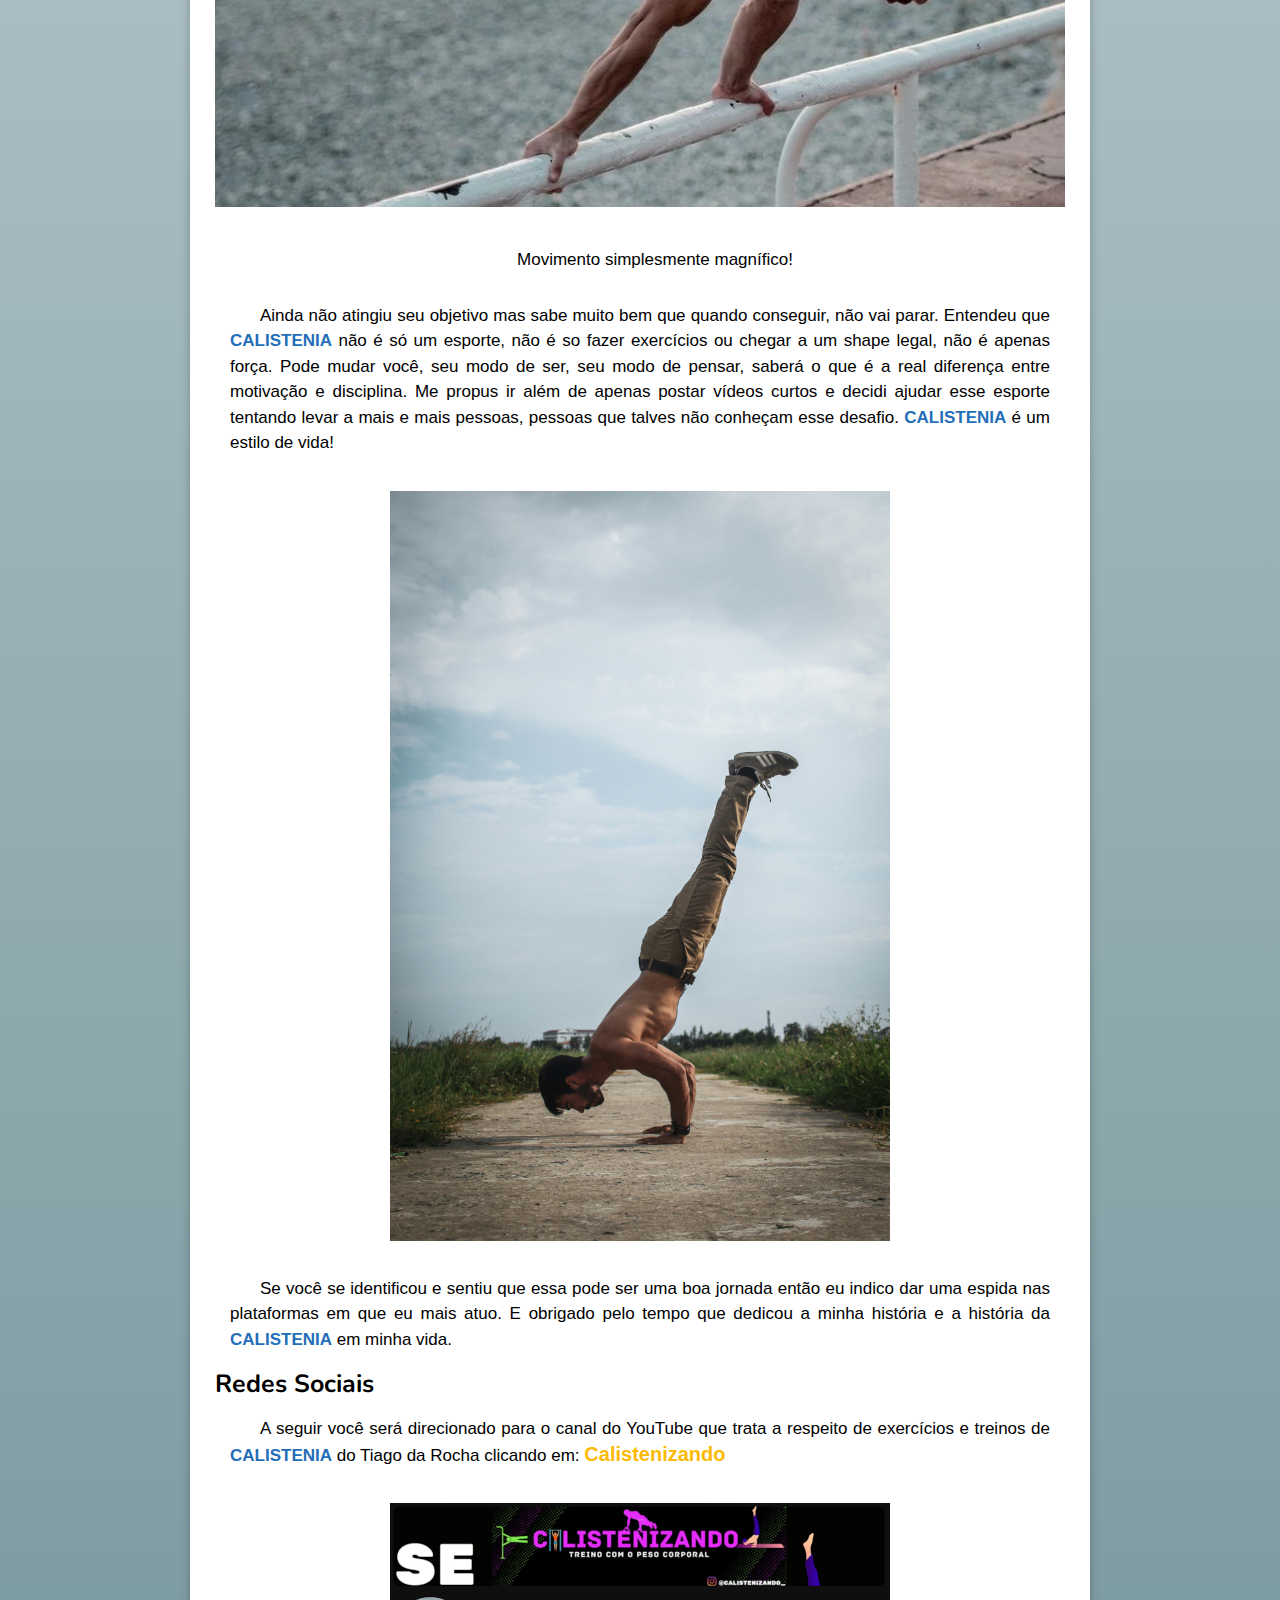
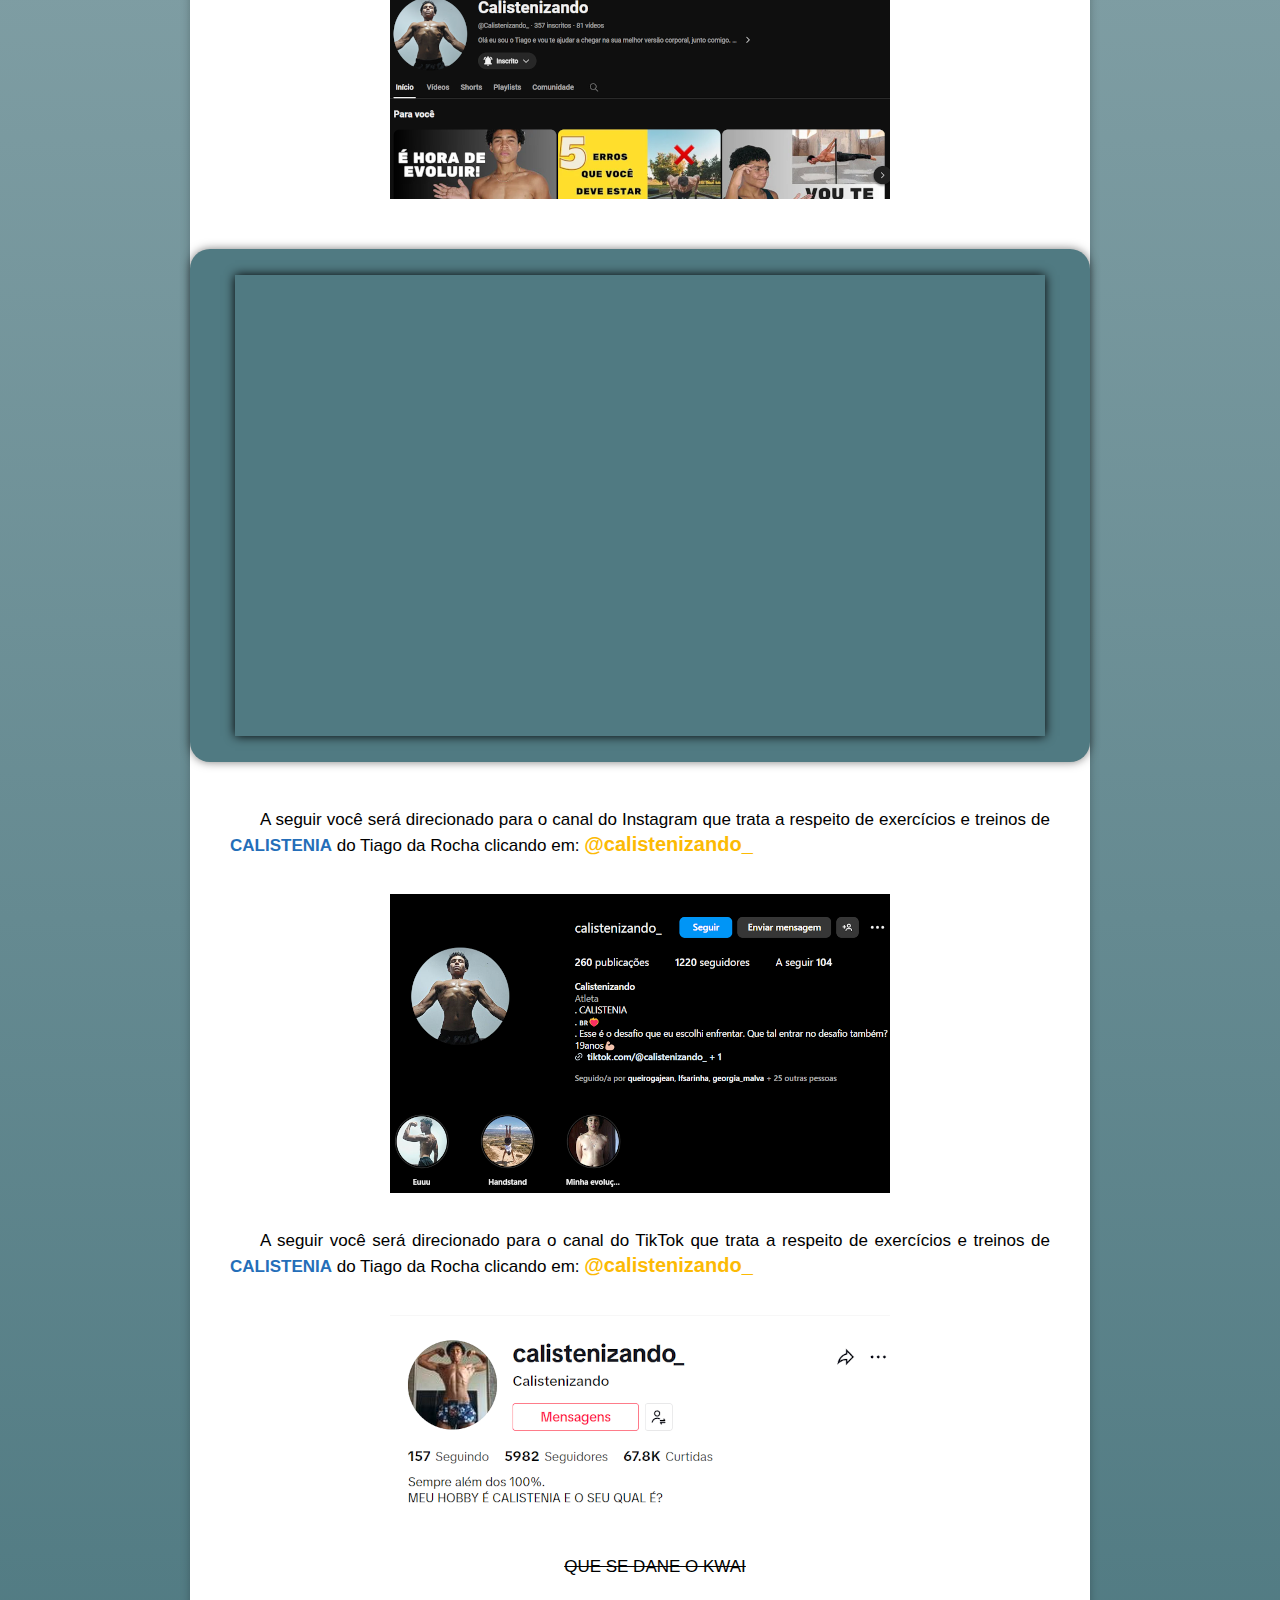
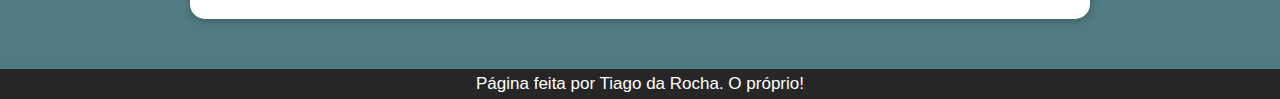
==== commit 276dec0c: "p" ====
--- a/index.html
+++ b/index.html
@@ -4,7 +4,12 @@
     <meta charset="UTF-8">
     <meta name="viewport" content="width=device-width, initial-scale=1.0">
     <title>Calistenizando</title>
-    <link rel="stylesheet" href="style.css">
+
+    <!-- Configuração Css -->
+    <link rel="stylesheet" href="style.css" media="all">
+    <link rel="stylesheet" href="estilos/portrait.css" media="screen and (orientation: portrait)">
+    <link rel="stylesheet" href="estilos/landscape.css" media="screen and (orientation: landscape)">
+
     <link rel="shortcut icon" href="imagens/favicon.ico" type="image/x-icon">
 </head>
 <body>
@@ -24,7 +29,7 @@
         <article>
             <h1>Início</h1>
             <p>
-                <strong>CALISTENIZANDO</strong> é um projeto feito por Tiago da Rocha que visa repassar e incentivar o começo de treinos de <strong>CALISTENIA</strong>(treino com o próprio peso do corpo). Iniciou o projeto em 2022 por volta de Maio e tocou o projeto realmente em Julho. Com pequenos vídeos em plataformas como TikTok, Kwai e Instagram seu crescimento foi moderado, terminando o ano com o total de 8.000(não exatamente) seguidores em todas as plataformas.
+                <a href="https://www.youtube.com/@Calistenizando_" target="_blank" style="color: var(--cor2); font-size: 18px;">CALISTENIZANDO</a> é um projeto feito por Tiago da Rocha que visa repassar e incentivar o começo de treinos de <strong>CALISTENIA</strong>(treino com o próprio peso do corpo). Iniciou o projeto em 2022 por volta de Maio e tocou o projeto realmente em Julho. Com pequenos vídeos em plataformas como TikTok, Kwai e Instagram seu crescimento foi moderado, terminando o ano com o total de 8.000(não exatamente) seguidores em todas as plataformas.
             </p>
             <div>
                 <ol type="1">
--- a/style.css
+++ b/style.css
@@ -46,21 +46,21 @@
 
 header {
     background-image: linear-gradient(to bottom, var(--cor1), #424242db 90%);
-    text-align: center;    
+    text-align: left;  
     color: white;
     text-shadow: 2px 2px 5px rgba(0, 0, 0, 0.648);
 }
 
 header > h1 {
     font-family: var(--font-destaque);
-    font-size: 8.5vw;
-    padding-top: 40px;
+    font-size: 45px;
+    padding-top: 15px;
+    padding-left: 20px;
 }
 
 header > p {
-    margin-left: 10px;
-    margin-right: 10px;
-    padding-bottom: 40px;
+    margin-left: 20px;
+    padding-bottom: 20px;
     font-size: 14px;
 }
 
@@ -68,7 +68,7 @@
 
 nav {
     background-color: var(--cor4);
-    padding: 8px;
+    padding: 6px;
     box-shadow: 0px 2px 10px rgba(0, 0, 0, 0.250);
 }
 
--- a/estilos/portrait.css
+++ b/estilos/portrait.css
@@ -0,0 +1,3 @@
+@charset "UTF-8";
+
+/* Configuração Portrait(retrato) */--- a/estilos/landscape.css
+++ b/estilos/landscape.css
@@ -0,0 +1,3 @@
+@charset "UTF-8";
+
+/* Configuração Landscape(paisagem) */